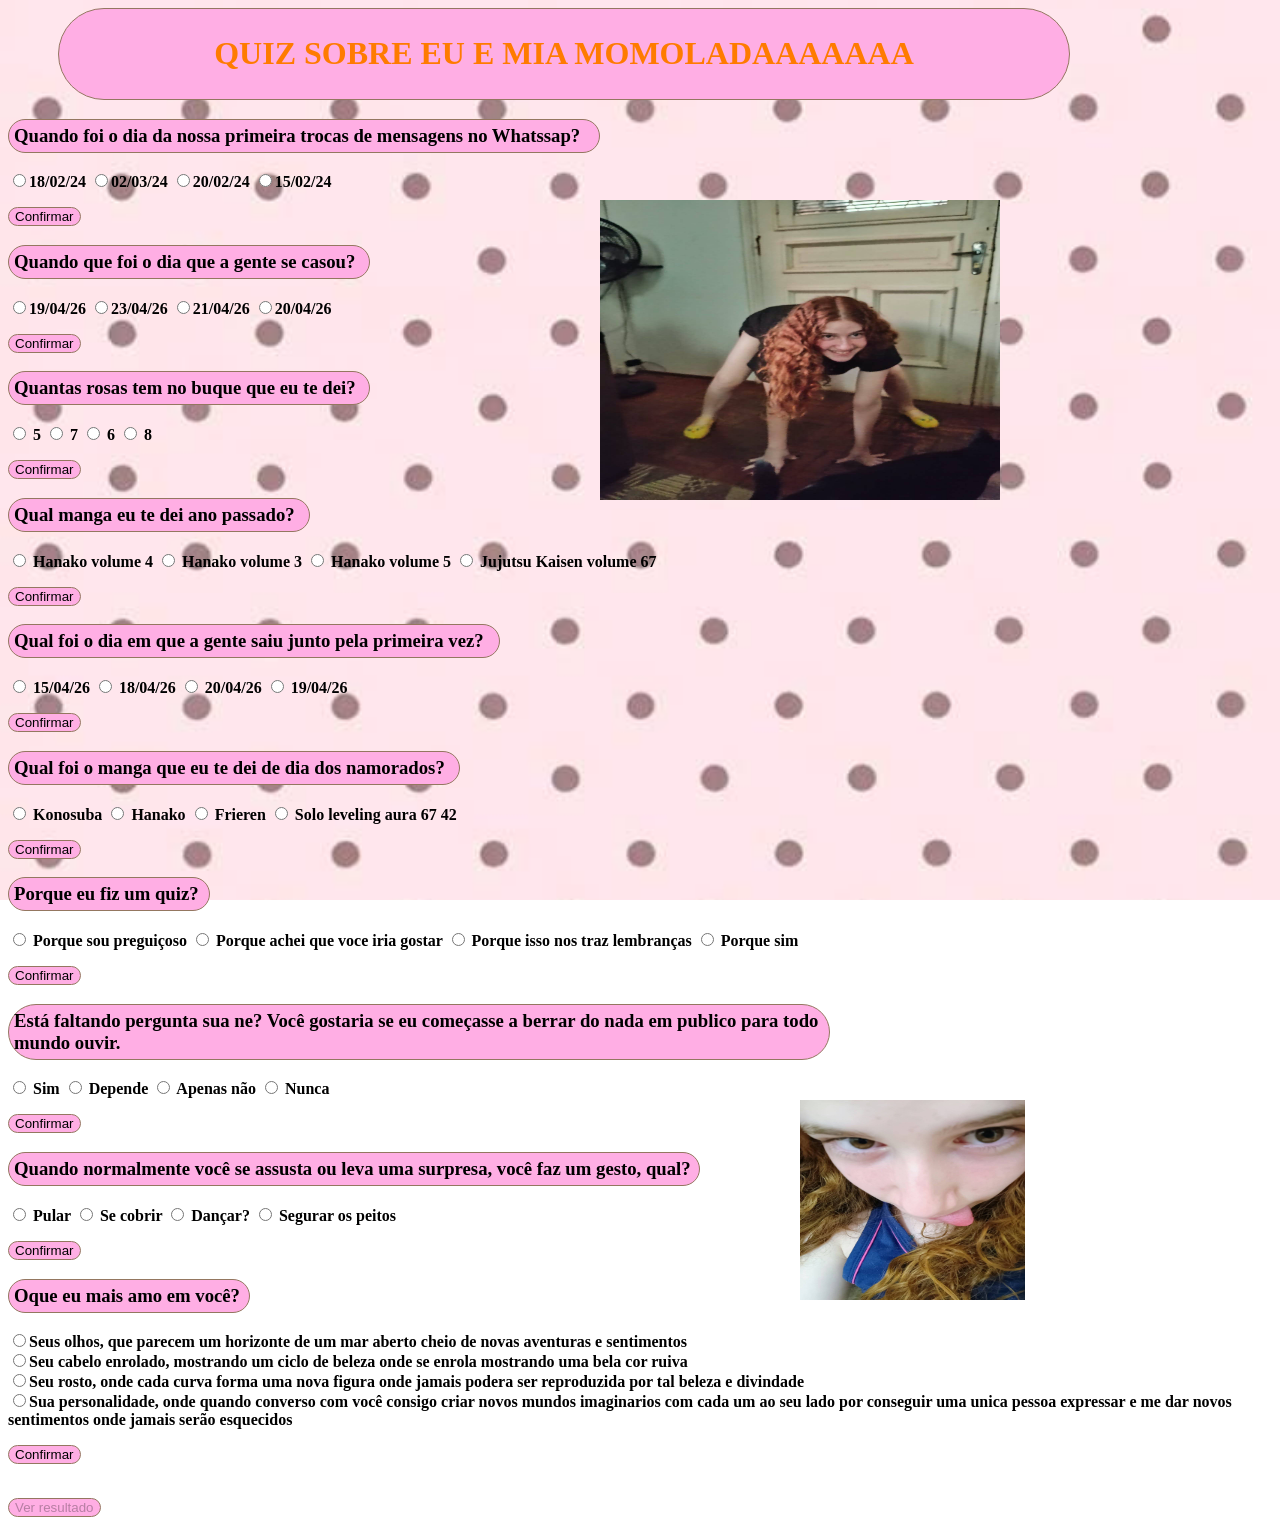
==== index.html @ bb718d2a "Add files via upload" ====
<!DOCTYPE html>
<html lang="pt-br">
<head>
    <meta charset="UTF-8">
    <meta name="viewport" content="width=device-width, initial-scale=1.0">
    <title>ANIVERSARIO DA MIA MOMOLADADADADA - QUIZ</title>
</head>
<style>
    .titulo {
        display: flex;
        justify-content: center;
        color: rgb(255, 123, 0);
        background-color: rgb(255, 174, 228) !important;
        border: 1px solid rgb(148, 119, 96);
        border-radius: 100px;
        padding: 5px;
        width: 1000px;
        margin-left: 50px;
    }
    .pergunta1 {
        background-color: rgb(255, 174, 228) !important;
        border: 1px solid rgb(148, 119, 96);
        border-radius: 100px;
        padding: 5px;
        width: 580px;
    }
    .pergunta2 {
        background-color: rgb(255, 174, 228) !important;
        border: 1px solid rgb(148, 119, 96);
        border-radius: 100px;
        padding: 5px;
        width: 350px;
    }
    .pergunta3 {
        background-color: rgb(255, 174, 228) !important;
        border: 1px solid rgb(148, 119, 96);
        border-radius: 100px;
        padding: 5px;
        width: 350px;
    }
    .pergunta4 {
        background-color: rgb(255, 174, 228) !important;
        border: 1px solid rgb(148, 119, 96);
        border-radius: 100px;
        padding: 5px;
        width: 290px;
    }
    .pergunta5 {
        background-color: rgb(255, 174, 228) !important;
        border: 1px solid rgb(148, 119, 96);
        border-radius: 100px;
        padding: 5px;
        width: 480px;
    }
    .pergunta6 {
        background-color: rgb(255, 174, 228) !important;
        border: 1px solid rgb(148, 119, 96);
        border-radius: 100px;
        padding: 5px;
        width: 440px;
    }
    .pergunta7 {
        background-color: rgb(255, 174, 228) !important;
        border: 1px solid rgb(148, 119, 96);
        border-radius: 100px;
        padding: 5px;
        width: 190px;
    }
    .pergunta8 {
        background-color: rgb(255, 174, 228) !important;
        border: 1px solid rgb(148, 119, 96);
        border-radius: 100px;
        padding: 5px;
        width: 810px;
    }
    .pergunta9 {
        background-color: rgb(255, 174, 228) !important;
        border: 1px solid rgb(148, 119, 96);
        border-radius: 100px;
        padding: 5px;
        width: 680px;
    }
    .pergunta10 {
        background-color: rgb(255, 174, 228) !important;
        border: 1px solid rgb(148, 119, 96);
        border-radius: 100px;
        padding: 5px;
        width: 230px;
    }

    .fundo {
        position: fixed;
        height: 100%;
        width: 100%;
        top: 0;
        left: 0;
        object-fit: cover;
        z-index: -1;
    }

    #botãoP1,
    #botãoP2,
    #botãoP3,
    #botãoP4,
    #botãoP5,
    #botãoP6,
    #botãoP7,
    #botãoP8,
    #botãoP9,
    #botãoP10,
    #BotãoF {
        background-color: rgb(255, 174, 228) !important;
        border: 1px solid rgb(148, 119, 96);
        border-radius: 100px;
    }

    .input {
        font-weight: bold;
        accent-color: rgb(255, 174, 228);
    }

    .foto_dela {
        position: absolute;
        top: 200px;
        width: 400px;
        height: 300px;
        left: 600px;
    }
    .foto_dela2 {
        position: absolute;
        top: 1100px;
        width: 225px;
        height: 200px;
        left: 800px;
    }

</style>
<body class="body">
    <img src="IMG-20261108-WA0017.jpg" alt="foto da mia momolada 2" class="foto_dela2">
    <img src="IMG-20261108-WA0021.jpg" alt="foto da mia momolada" class="foto_dela">
    <img src="fundo.jpg" alt="fundo com bolinhas" class="fundo">
    <div class="titulo">
        <h1>QUIZ SOBRE EU E MIA MOMOLADAAAAAAA</h1>
    </div>
    <div>
        <section>
            <h3 class="pergunta1">Quando foi o dia da nossa primeira trocas de mensagens no Whatssap?</h3>
            <label class="input">
                <input type="radio" id="resposta_certa1" name="pergunta1" class="desativado">18/02/24
                <input type="radio" id="resposta_errada1" name="pergunta1" class="desativado">02/03/24
                <input type="radio" id="resposta_errada1" name="pergunta1" class="desativado">20/02/24
                <input type="radio" id="resposta_errada1" name="pergunta1" class="desativado">15/02/24
                <p id="resposta1"></p>
            </label>    
        </section>
        <section>
            <button id="botãoP1">Confirmar</button>
        </section>
    </div>
    <div>
        <section>
            <h3 class="pergunta2">Quando que foi o dia que a gente se casou?</h3>
            <label class="input">
                <input type="radio" id="resposta_errada2" name="pergunta2" class="desativado">19/04/26
                <input type="radio" id="resposta_errada2" name="pergunta2" class="desativado">23/04/26
                <input type="radio" id="resposta_certa2" name="pergunta2" class="desativado">21/04/26
                <input type="radio" id="resposta_errada2" name="pergunta2" class="desativado">20/04/26
                <p id="resposta2"></p>
            </label>    
        </section>
        <section>
            <button id="botãoP2">Confirmar</button>
        </section>
    </div>
    <div>
        <section>
            <h3 class="pergunta3" >Quantas rosas tem no buque que eu te dei?</h3>
            <label class="input">
                <input type="radio" id="resposta_errada3" name="pergunta3" class="desativado"> 5
                <input type="radio" id="resposta_certa3" name="pergunta3" class="desativado"> 7
                <input type="radio" id="resposta_errada3" name="pergunta3" class="desativado"> 6
                <input type="radio" id="resposta_errada3" name="pergunta3" class="desativado"> 8
                <p id="resposta3"></p>
            </label>  
        </section>
        <section>
            <button id="botãoP3">Confirmar</button>
        </section>
    </div>
    <div>
        <section>
            <h3 class="pergunta4" >Qual manga eu te dei ano passado?</h3>
            <label class="input">
                <input type="radio" id="resposta_certa4" name="pergunta4" class="desativado"> Hanako volume 4
                <input type="radio" id="resposta_errada4" name="pergunta4" class="desativado"> Hanako volume 3
                <input type="radio" id="resposta_errada4" name="pergunta4" class="desativado"> Hanako volume 5
                <input type="radio" id="resposta_errada4" name="pergunta4" class="desativado"> Jujutsu Kaisen volume 67
                <p id="resposta4"></p>
            </label>    
        </section>
        <section>
            <button id="botãoP4">Confirmar</button>
        </section>
    </div>
    <div>
        <section>
            <h3 class="pergunta5">Qual foi o dia em que a gente saiu junto pela primeira vez?</h3>
            <label class="input">
                <input type="radio" id="resposta_errada5" name="pergunta5" class="desativado"> 15/04/26
                <input type="radio" id="resposta_errada5" name="pergunta5" class="desativado"> 18/04/26
                <input type="radio" id="resposta_errada5" name="pergunta5" class="desativado"> 20/04/26
                <input type="radio" id="resposta_certa5" name="pergunta5" class="desativado"> 19/04/26
                <p id="resposta5"></p>
            </label>    
        </section>
        <section>
            <button id="botãoP5">Confirmar</button>
        </section>
    </div>
    <div>
        <section>
            <h3 class="pergunta6">Qual foi o manga que eu te dei de dia dos namorados?</h3>
            <label class="input">
                <input type="radio" id="resposta_errada6" name="pergunta6" class="desativado"> Konosuba
                <input type="radio" id="resposta_errada6" name="pergunta6" class="desativado"> Hanako
                <input type="radio" id="resposta_certa6" name="pergunta6" class="desativado"> Frieren
                <input type="radio" id="resposta_errada6" name="pergunta6" class="desativado"> Solo leveling aura 67 42
                <p id="resposta6"></p>
            </label>    
        </section>
        <section>
            <button id="botãoP6">Confirmar</button>
        </section>
    </div>
    <div>
        <section>
            <h3 class="pergunta7">Porque eu fiz um quiz?</h3>
            <label class="input">
                <input type="radio" id="resposta_errada7" name="pergunta7" class="desativado"> Porque sou preguiçoso
                <input type="radio" id="resposta_errada7" name="pergunta7" class="desativado"> Porque achei que voce iria gostar
                <input type="radio" id="resposta_certa7" name="pergunta7" class="desativado"> Porque isso nos traz lembranças
                <input type="radio" id="resposta_certa7" name="pergunta7" class="desativado"> Porque sim
                <p id="resposta7"></p>
            </label>    
        </section>
        <section>
            <button id="botãoP7">Confirmar</button>
        </section>
    </div>
    <div>
        <section>
            <h3 class="pergunta8"> Está faltando pergunta sua ne? Você gostaria se eu começasse a berrar do nada em publico para todo mundo ouvir.</h3>
            <label class="input">
                <input type="radio" id="resposta_certa8" name="pergunta8" class="desativado"> Sim
                <input type="radio" id="resposta_errada8" name="pergunta8" class="desativado"> Depende
                <input type="radio" id="resposta_errada8" name="pergunta8" class="desativado"> Apenas não
                <input type="radio" id="resposta_errada8" name="pergunta8" class="desativado"> Nunca
            <p id="resposta8"></p>
            </label>
        </section>
        <section>
            <button id="botãoP8">Confirmar</button>
        </section>
    </div>
    <div>
        <section>
            <h3 class="pergunta9">Quando normalmente você se assusta ou leva uma surpresa, você faz um gesto, qual?</h3>
            <label class="input">
                <input type="radio" id="resposta_errada9" name="pergunta9" class="desativado"> Pular
                <input type="radio" id="resposta_errada9" name="pergunta9" class="desativado"> Se cobrir
                <input type="radio" id="resposta_errada9" name="pergunta9" class="desativado"> Dançar?
                <input type="radio" id="resposta_certa9" name="pergunta9" class="desativado"> Segurar os peitos
                <p id="resposta9"></p>
            </label>    
        </section>
        <section>
            <button id="botãoP9">Confirmar</button>
        </section>
    </div>
    <div>
        <section>
            <h3 class="pergunta10">Oque eu mais amo em você?</h3>
            <label class="input">
                <input type="radio" id="resposta_certa10" name="pergunta10" class="desativado">Seus olhos, que parecem um horizonte de um mar aberto cheio de novas aventuras e sentimentos
                <br>
                <input type="radio" id="resposta_certa10" name="pergunta10" class="desativado">Seu cabelo enrolado, mostrando um ciclo de beleza onde se enrola mostrando uma bela cor ruiva
                <br>
                <input type="radio" id="resposta_certa10" name="pergunta10" class="desativado">Seu rosto, onde cada curva forma uma nova figura onde jamais podera ser reproduzida por tal beleza e divindade
                <br>
                <input type="radio" id="resposta_certa10" name="pergunta10" class="desativado">Sua personalidade, onde quando converso com você consigo criar novos mundos imaginarios com cada um ao seu lado por conseguir uma unica pessoa expressar e me dar novos sentimentos onde jamais serão esquecidos
                <br>
                <p id="resposta10"></p>
            </label>    
        </section>
        <section>
            <button id="botãoP10">Confirmar</button>
        </section>
    </div>
    <div>
        <br>
        <p id="contador"></p>
        <button id="BotãoF">Ver resultado</button>
    </div>
</body>
<script>
    // Primeira perguta

    let contador = 0
    let desativado = document.querySelectorAll(".desativado")
    const resultado = document.getElementById("contador")

    // Começa desabilitado
    document.getElementById("BotãoF").disabled = true

    for ( let i = 1; i <= 10; i++) {
        
        document.getElementById(`botãoP${i}`).addEventListener("click", function() {

            this.disabled = true

            let radios = document.querySelectorAll(`input[name="pergunta${i}"]`)
            radios.forEach(function(radio) {
                radio.disabled = true
            })
            
            verficarPerguntas()

            if (document.getElementById(`resposta_certa${i}`).checked) {
                document.getElementById(`resposta${i}`).textContent = "Correto"
                contador += 1
                document.getElementById(`resposta${i}`).style.color = "green"
            } else {
                document.getElementById(`resposta${i}`).textContent = "Errada"
                document.getElementById(`resposta${i}`).style.color = "red"
            }
        })
    }

    

    document.getElementById("botãoP10").addEventListener("click", function() {

        radios = document.querySelectorAll('input[name="pergunta10"]')
        radios.forEach(function(radio) {
            radio.disabled = true
        })

        verficarPerguntas()

        document.getElementById("resposta10").textContent = "Correto"
        document.getElementById("resposta10").style.color = "green"

        this.disabled = true
        this.textContent = "Você acha mesmo que eu gosto mais de uma parte de você doque a outra? para ser bem sincero se você acreditou você é lele da cuca, porque tudo em você eu amo igualmente, desde um gesto simples de uma ação até uma aparencia ou costume diario"
        contador += 1
    })

    function verficarPerguntas() {
        if (Array.from(desativado).every(function(desativados) {
            return desativados.disabled
        })) {
            document.getElementById("BotãoF").disabled = false
        }
    }

    document.getElementById("BotãoF").addEventListener("click", function() {
        contador *= 10
        contador += "%"
        document.getElementById("contador").textContent = contador
        this.disabled = true

        if ( resultado.textContent === "10%") {
            resultado.textContent = "errr.... 10% ;-;, isso era o ponto gratis que eu te dei, me fala se fez de proposito ne?"
        } else if (resultado.textContent === "20%") {
            resultado.textContent = " 20% serio? Ou você estava clicando errado ou era outra pessoa fazendo, NA VERDADE JA SEI, você está testando as possibildades de cada porcentagem, porque provavelmente eu falaria pa você testa no futuro!"
        } else if (resultado.textContent === "30%") {
            resultado.textContent = "30%, 1/3 das resposta, se não sabe muito das coisas ne? falando nisso acho que se você acertar 60% irei colocar 67 apoia?"
        } else if (resultado.textContent === "40%") {
            resultado.textContent = "42% AAAAAAAAAAAAAAAAAAAAAAAAA 42 FOUR TWO, se deve ter lido a do 30% e ter falado 'a do four two tambem?' EU PREVI VOCÊ NE? "
        } else if (resultado.textContent === "50%") {
            resultado.textContent = "50% só metade, esse não vai ter muita coisa escrita não, pode reiniciar o site, serio para de lê, caramba tabom vamos conversar, quer saber vou mandar mensagem para você falando 'VOU VER FULLMETALLL MORR' inclusive irei esperar você me responder, o meu deus, mor você não é gorda para com isso, você é uma divindade perfeita, deus lhe criou pensando exatamente ness proposito, cada olhar é um brilho extensivo que percorre cada celula do meu corpo apenas dizendo 'você tem que ficar com ela' mas enfim vamos mandar, tonara que você não brigue comigo, enfim vou fazer o 60% agora" 
        } else if (resultado.textContent === "60%") {
            resultado.textContent = "677777 ARAAAAAAAAAAAAAAAAAAAAA EGOOOOOOOOOOOO È ELA A MIA MOMOLADA ( ou não ( falo assim porque estou vergonha ( cololquei 3 parenteses dentro do mesmo quie vergonha ( vou parar com isso)))) A AURUDA QUE FAZ 67%%%%%%%%%%%%%%%%%"
        } else if (resultado.textContent === "70%") {
            resultado.textContent = "70% não passa de ano, só passa com 99% pa cima, na verdade 100%, estou me sentindo babaca pelo oque aconteceu, vou repetir minha frase do 50% no whatssap, para ser sincero estou muito arrependido, mas tabaum vou terminar esse site e já ir para o textinho do whattsapp"
        } else if (resultado.textContent === "80%") {
            resultado.textContent = "80% PARABENS JA ESTÀ SABENDO BASTANTE mas ainda errou >:c, mor me desculpa pelo oque eu fiz :c, acabou de dar uma animada, você acabou de me motivar, meu deus eu ti amo muito"
        } else if (resultado.textContent === "90%") {
            resultado.textContent = "COMO QE VOCE ERROU 1 ERA SÒ TER ACERTADO 1 EU ATÈ FACILITEI PARA VOCE!!!! >:CCCCC SE ME PAGA, pera da pa usa emoji né 😡😡😡, primeira vez que uso na programaçõa que maneiro, PARABNES (hum era so ter acertado) 90%"
        } else {
            resultado.textContent = "PARABENSNSNSN <EU AMROROORORORO 100% VOCEEE È INCIRVELEE P)ERFEITAAA MARAVILOHSOSAAA ACERTOUUU TDOODODOD UYPIYPYIPYY, FEIZZIZIZI ANIVERSARIOROROR"
        }
    })

    

</script>
</html>
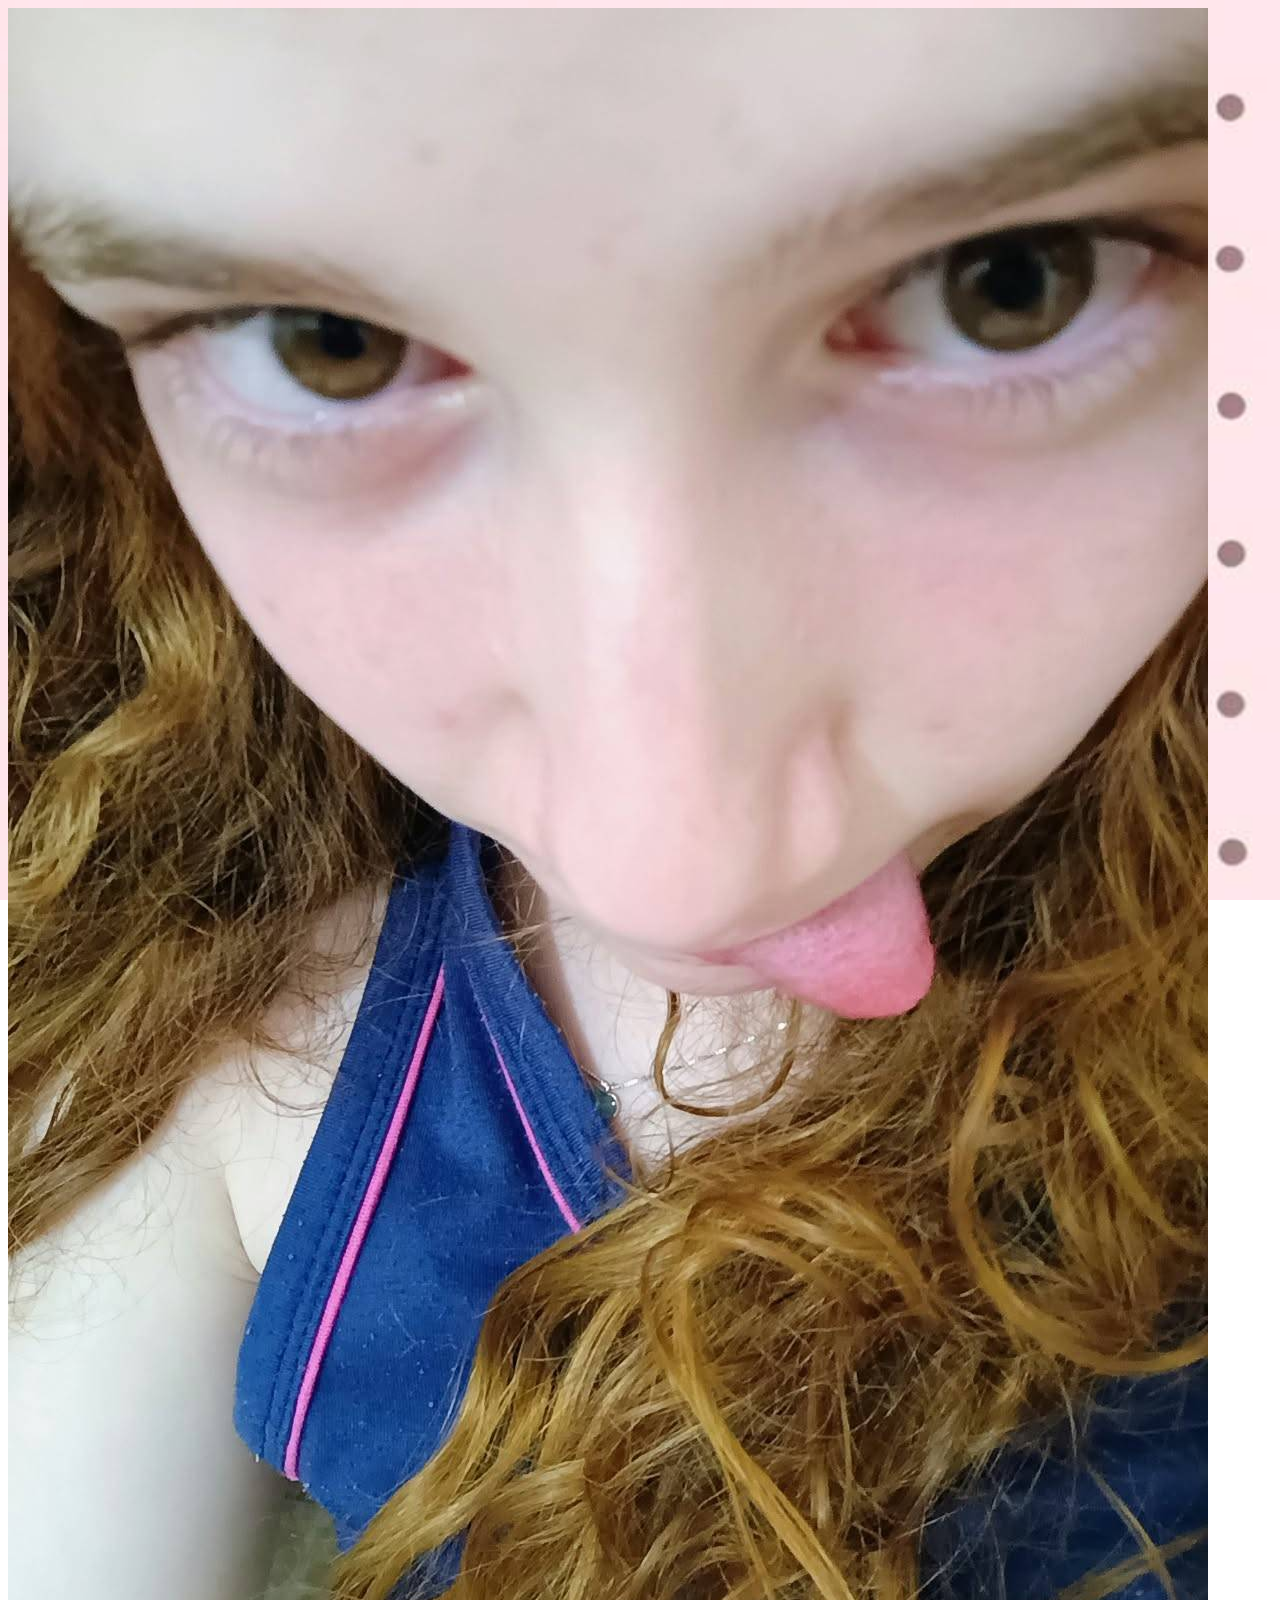
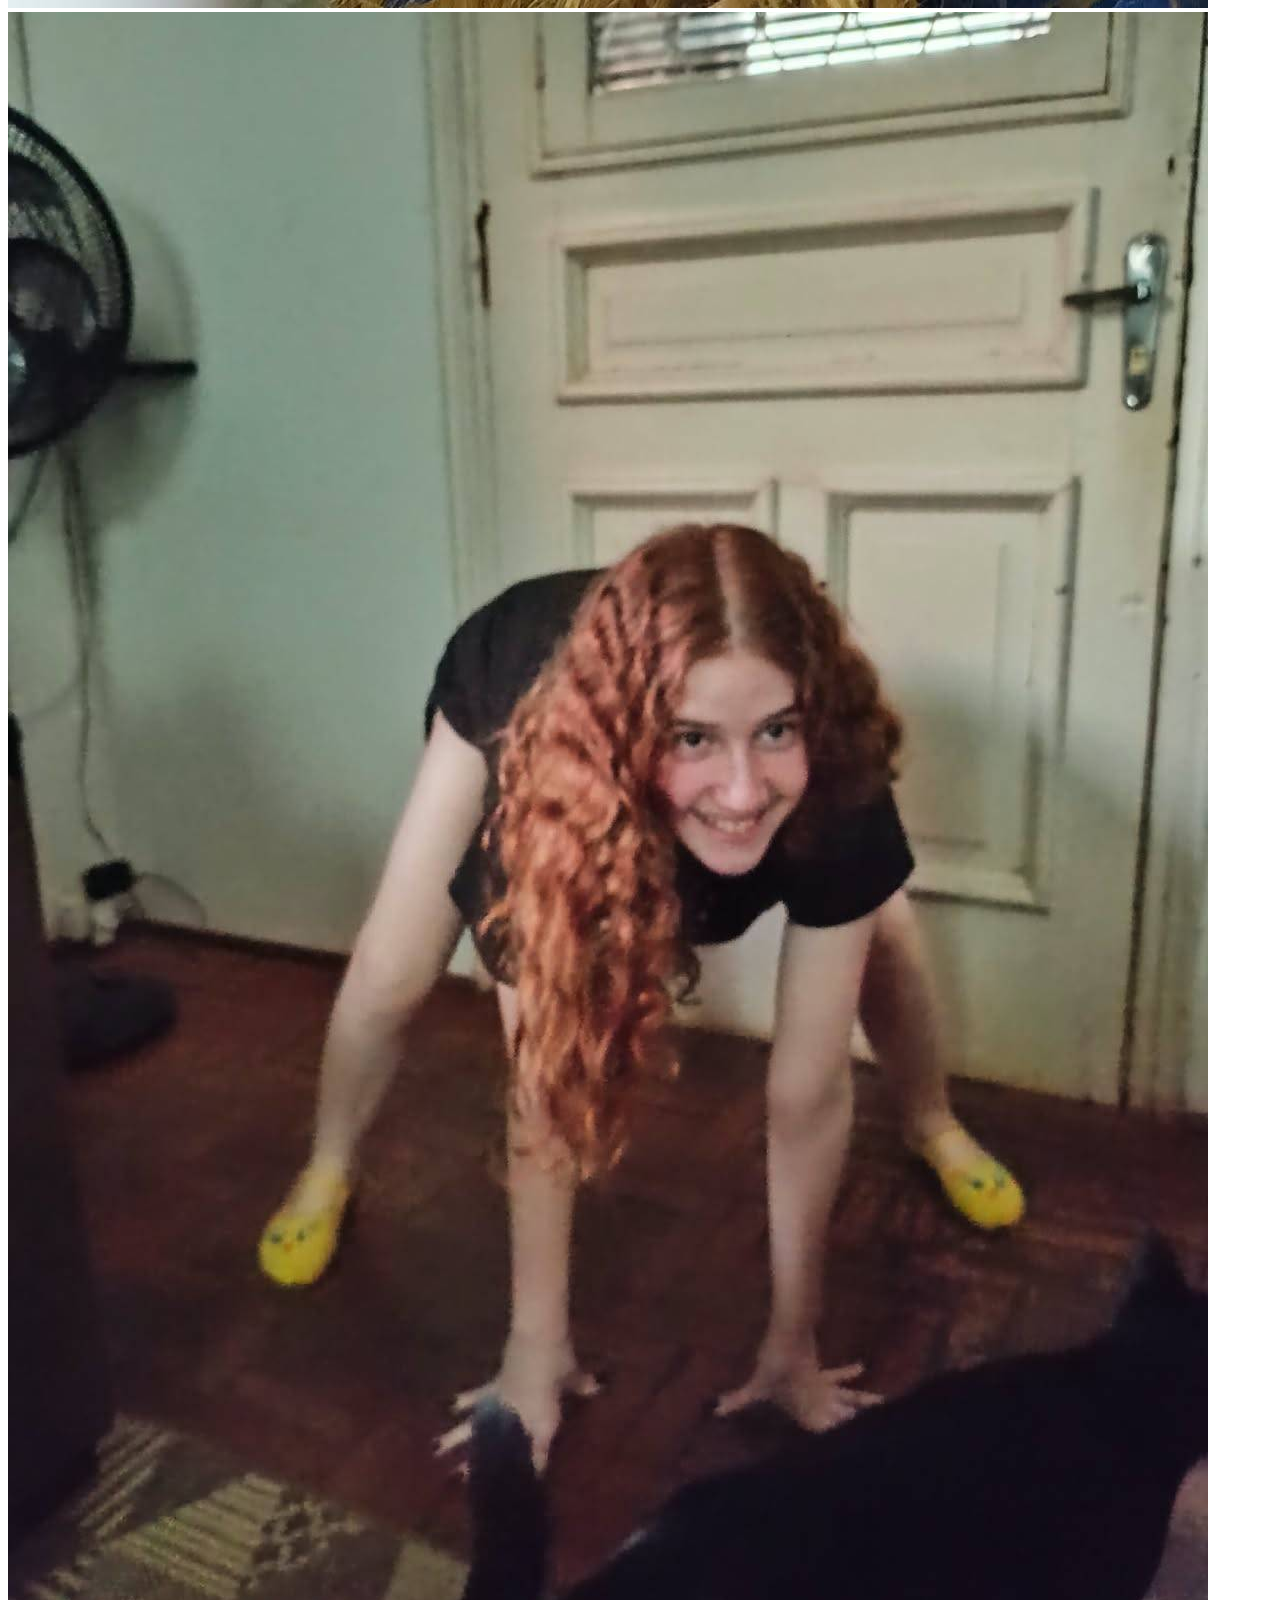
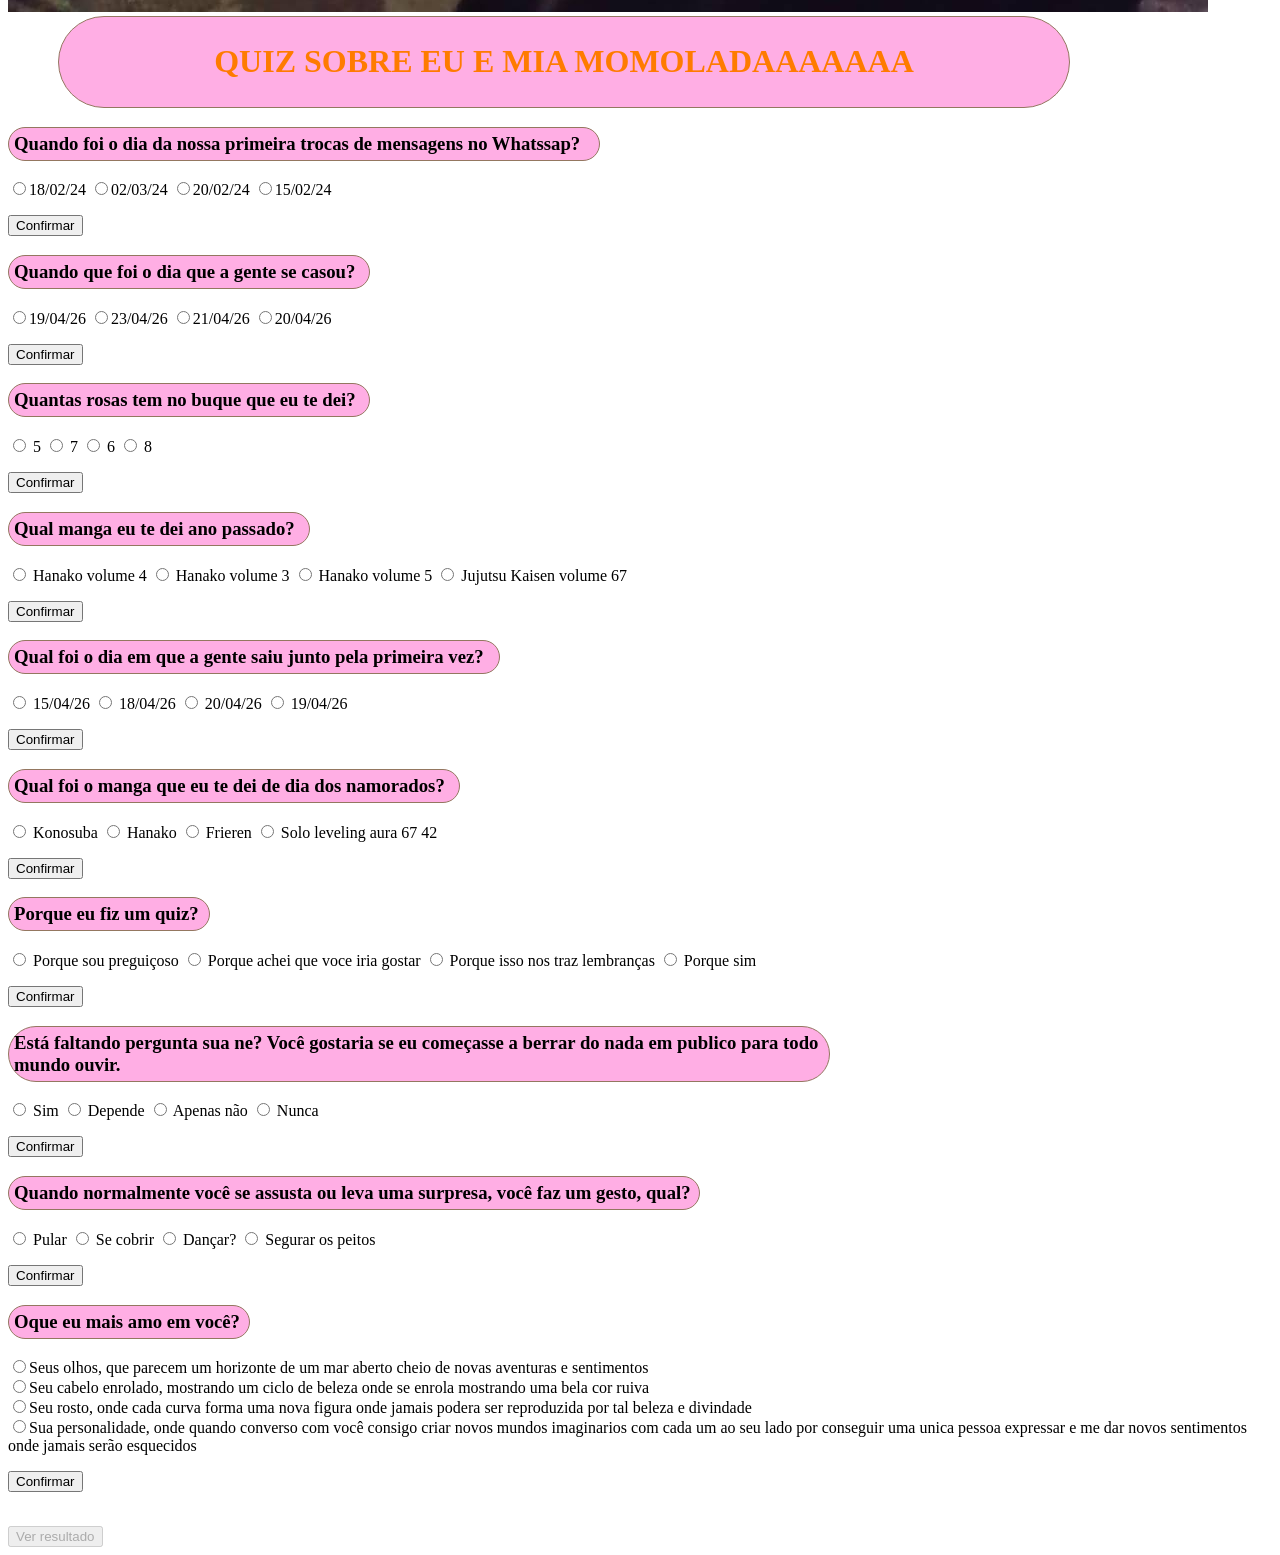
==== commit 4049f004: "Add files via upload" ====
--- a/index.html
+++ b/index.html
@@ -5,137 +5,8 @@
     <meta charset="UTF-8">
     <meta name="viewport" content="width=device-width, initial-scale=1.0">
     <title>ANIVERSARIO DA MIA MOMOLADADADADA - QUIZ</title>
+    <link rel="stylesheet" href="style.css">
 </head>
-<style>
-    .titulo {
-        display: flex;
-        justify-content: center;
-        color: rgb(255, 123, 0);
-        background-color: rgb(255, 174, 228) !important;
-        border: 1px solid rgb(148, 119, 96);
-        border-radius: 100px;
-        padding: 5px;
-        width: 1000px;
-        margin-left: 50px;
-    }
-    .pergunta1 {
-        background-color: rgb(255, 174, 228) !important;
-        border: 1px solid rgb(148, 119, 96);
-        border-radius: 100px;
-        padding: 5px;
-        width: 580px;
-    }
-    .pergunta2 {
-        background-color: rgb(255, 174, 228) !important;
-        border: 1px solid rgb(148, 119, 96);
-        border-radius: 100px;
-        padding: 5px;
-        width: 350px;
-    }
-    .pergunta3 {
-        background-color: rgb(255, 174, 228) !important;
-        border: 1px solid rgb(148, 119, 96);
-        border-radius: 100px;
-        padding: 5px;
-        width: 350px;
-    }
-    .pergunta4 {
-        background-color: rgb(255, 174, 228) !important;
-        border: 1px solid rgb(148, 119, 96);
-        border-radius: 100px;
-        padding: 5px;
-        width: 290px;
-    }
-    .pergunta5 {
-        background-color: rgb(255, 174, 228) !important;
-        border: 1px solid rgb(148, 119, 96);
-        border-radius: 100px;
-        padding: 5px;
-        width: 480px;
-    }
-    .pergunta6 {
-        background-color: rgb(255, 174, 228) !important;
-        border: 1px solid rgb(148, 119, 96);
-        border-radius: 100px;
-        padding: 5px;
-        width: 440px;
-    }
-    .pergunta7 {
-        background-color: rgb(255, 174, 228) !important;
-        border: 1px solid rgb(148, 119, 96);
-        border-radius: 100px;
-        padding: 5px;
-        width: 190px;
-    }
-    .pergunta8 {
-        background-color: rgb(255, 174, 228) !important;
-        border: 1px solid rgb(148, 119, 96);
-        border-radius: 100px;
-        padding: 5px;
-        width: 810px;
-    }
-    .pergunta9 {
-        background-color: rgb(255, 174, 228) !important;
-        border: 1px solid rgb(148, 119, 96);
-        border-radius: 100px;
-        padding: 5px;
-        width: 680px;
-    }
-    .pergunta10 {
-        background-color: rgb(255, 174, 228) !important;
-        border: 1px solid rgb(148, 119, 96);
-        border-radius: 100px;
-        padding: 5px;
-        width: 230px;
-    }
-
-    .fundo {
-        position: fixed;
-        height: 100%;
-        width: 100%;
-        top: 0;
-        left: 0;
-        object-fit: cover;
-        z-index: -1;
-    }
-
-    #botãoP1,
-    #botãoP2,
-    #botãoP3,
-    #botãoP4,
-    #botãoP5,
-    #botãoP6,
-    #botãoP7,
-    #botãoP8,
-    #botãoP9,
-    #botãoP10,
-    #BotãoF {
-        background-color: rgb(255, 174, 228) !important;
-        border: 1px solid rgb(148, 119, 96);
-        border-radius: 100px;
-    }
-
-    .input {
-        font-weight: bold;
-        accent-color: rgb(255, 174, 228);
-    }
-
-    .foto_dela {
-        position: absolute;
-        top: 200px;
-        width: 400px;
-        height: 300px;
-        left: 600px;
-    }
-    .foto_dela2 {
-        position: absolute;
-        top: 1100px;
-        width: 225px;
-        height: 200px;
-        left: 800px;
-    }
-
-</style>
 <body class="body">
     <img src="IMG-20261108-WA0017.jpg" alt="foto da mia momolada 2" class="foto_dela2">
     <img src="IMG-20261108-WA0021.jpg" alt="foto da mia momolada" class="foto_dela">
@@ -302,98 +173,6 @@
         <p id="contador"></p>
         <button id="BotãoF">Ver resultado</button>
     </div>
+<script src="script.js"></script>
 </body>
-<script>
-    // Primeira perguta
-
-    let contador = 0
-    let desativado = document.querySelectorAll(".desativado")
-    const resultado = document.getElementById("contador")
-
-    // Começa desabilitado
-    document.getElementById("BotãoF").disabled = true
-
-    for ( let i = 1; i <= 10; i++) {
-        
-        document.getElementById(`botãoP${i}`).addEventListener("click", function() {
-
-            this.disabled = true
-
-            let radios = document.querySelectorAll(`input[name="pergunta${i}"]`)
-            radios.forEach(function(radio) {
-                radio.disabled = true
-            })
-            
-            verficarPerguntas()
-
-            if (document.getElementById(`resposta_certa${i}`).checked) {
-                document.getElementById(`resposta${i}`).textContent = "Correto"
-                contador += 1
-                document.getElementById(`resposta${i}`).style.color = "green"
-            } else {
-                document.getElementById(`resposta${i}`).textContent = "Errada"
-                document.getElementById(`resposta${i}`).style.color = "red"
-            }
-        })
-    }
-
-    
-
-    document.getElementById("botãoP10").addEventListener("click", function() {
-
-        radios = document.querySelectorAll('input[name="pergunta10"]')
-        radios.forEach(function(radio) {
-            radio.disabled = true
-        })
-
-        verficarPerguntas()
-
-        document.getElementById("resposta10").textContent = "Correto"
-        document.getElementById("resposta10").style.color = "green"
-
-        this.disabled = true
-        this.textContent = "Você acha mesmo que eu gosto mais de uma parte de você doque a outra? para ser bem sincero se você acreditou você é lele da cuca, porque tudo em você eu amo igualmente, desde um gesto simples de uma ação até uma aparencia ou costume diario"
-        contador += 1
-    })
-
-    function verficarPerguntas() {
-        if (Array.from(desativado).every(function(desativados) {
-            return desativados.disabled
-        })) {
-            document.getElementById("BotãoF").disabled = false
-        }
-    }
-
-    document.getElementById("BotãoF").addEventListener("click", function() {
-        contador *= 10
-        contador += "%"
-        document.getElementById("contador").textContent = contador
-        this.disabled = true
-
-        if ( resultado.textContent === "10%") {
-            resultado.textContent = "errr.... 10% ;-;, isso era o ponto gratis que eu te dei, me fala se fez de proposito ne?"
-        } else if (resultado.textContent === "20%") {
-            resultado.textContent = " 20% serio? Ou você estava clicando errado ou era outra pessoa fazendo, NA VERDADE JA SEI, você está testando as possibildades de cada porcentagem, porque provavelmente eu falaria pa você testa no futuro!"
-        } else if (resultado.textContent === "30%") {
-            resultado.textContent = "30%, 1/3 das resposta, se não sabe muito das coisas ne? falando nisso acho que se você acertar 60% irei colocar 67 apoia?"
-        } else if (resultado.textContent === "40%") {
-            resultado.textContent = "42% AAAAAAAAAAAAAAAAAAAAAAAAA 42 FOUR TWO, se deve ter lido a do 30% e ter falado 'a do four two tambem?' EU PREVI VOCÊ NE? "
-        } else if (resultado.textContent === "50%") {
-            resultado.textContent = "50% só metade, esse não vai ter muita coisa escrita não, pode reiniciar o site, serio para de lê, caramba tabom vamos conversar, quer saber vou mandar mensagem para você falando 'VOU VER FULLMETALLL MORR' inclusive irei esperar você me responder, o meu deus, mor você não é gorda para com isso, você é uma divindade perfeita, deus lhe criou pensando exatamente ness proposito, cada olhar é um brilho extensivo que percorre cada celula do meu corpo apenas dizendo 'você tem que ficar com ela' mas enfim vamos mandar, tonara que você não brigue comigo, enfim vou fazer o 60% agora" 
-        } else if (resultado.textContent === "60%") {
-            resultado.textContent = "677777 ARAAAAAAAAAAAAAAAAAAAAA EGOOOOOOOOOOOO È ELA A MIA MOMOLADA ( ou não ( falo assim porque estou vergonha ( cololquei 3 parenteses dentro do mesmo quie vergonha ( vou parar com isso)))) A AURUDA QUE FAZ 67%%%%%%%%%%%%%%%%%"
-        } else if (resultado.textContent === "70%") {
-            resultado.textContent = "70% não passa de ano, só passa com 99% pa cima, na verdade 100%, estou me sentindo babaca pelo oque aconteceu, vou repetir minha frase do 50% no whatssap, para ser sincero estou muito arrependido, mas tabaum vou terminar esse site e já ir para o textinho do whattsapp"
-        } else if (resultado.textContent === "80%") {
-            resultado.textContent = "80% PARABENS JA ESTÀ SABENDO BASTANTE mas ainda errou >:c, mor me desculpa pelo oque eu fiz :c, acabou de dar uma animada, você acabou de me motivar, meu deus eu ti amo muito"
-        } else if (resultado.textContent === "90%") {
-            resultado.textContent = "COMO QE VOCE ERROU 1 ERA SÒ TER ACERTADO 1 EU ATÈ FACILITEI PARA VOCE!!!! >:CCCCC SE ME PAGA, pera da pa usa emoji né 😡😡😡, primeira vez que uso na programaçõa que maneiro, PARABNES (hum era so ter acertado) 90%"
-        } else {
-            resultado.textContent = "PARABENSNSNSN <EU AMROROORORORO 100% VOCEEE È INCIRVELEE P)ERFEITAAA MARAVILOHSOSAAA ACERTOUUU TDOODODOD UYPIYPYIPYY, FEIZZIZIZI ANIVERSARIOROROR"
-        }
-    })
-
-    
-
-</script>
 </html>
--- a/style.css
+++ b/style.css
@@ -0,0 +1,91 @@
+.titulo {
+        display: flex;
+        justify-content: center;
+        color: rgb(255, 123, 0);
+        background-color: rgb(255, 174, 228) !important;
+        border: 1px solid rgb(148, 119, 96);
+        border-radius: 100px;
+        padding: 5px;
+        width: 1000px;
+        margin-left: 50px;
+    }
+    .pergunta1 {
+        background-color: rgb(255, 174, 228) !important;
+        border: 1px solid rgb(148, 119, 96);
+        border-radius: 100px;
+        padding: 5px;
+        width: 580px;
+    }
+    .pergunta2 {
+        background-color: rgb(255, 174, 228) !important;
+        border: 1px solid rgb(148, 119, 96);
+        border-radius: 100px;
+        padding: 5px;
+        width: 350px;
+    }
+    .pergunta3 {
+        background-color: rgb(255, 174, 228) !important;
+        border: 1px solid rgb(148, 119, 96);
+        border-radius: 100px;
+        padding: 5px;
+        width: 350px;
+    }
+    .pergunta4 {
+        background-color: rgb(255, 174, 228) !important;
+        border: 1px solid rgb(148, 119, 96);
+        border-radius: 100px;
+        padding: 5px;
+        width: 290px;
+    }
+    .pergunta5 {
+        background-color: rgb(255, 174, 228) !important;
+        border: 1px solid rgb(148, 119, 96);
+        border-radius: 100px;
+        padding: 5px;
+        width: 480px;
+    }
+    .pergunta6 {
+        background-color: rgb(255, 174, 228) !important;
+        border: 1px solid rgb(148, 119, 96);
+        border-radius: 100px;
+        padding: 5px;
+        width: 440px;
+    }
+    .pergunta7 {
+        background-color: rgb(255, 174, 228) !important;
+        border: 1px solid rgb(148, 119, 96);
+        border-radius: 100px;
+        padding: 5px;
+        width: 190px;
+    }
+    .pergunta8 {
+        background-color: rgb(255, 174, 228) !important;
+        border: 1px solid rgb(148, 119, 96);
+        border-radius: 100px;
+        padding: 5px;
+        width: 810px;
+    }
+    .pergunta9 {
+        background-color: rgb(255, 174, 228) !important;
+        border: 1px solid rgb(148, 119, 96);
+        border-radius: 100px;
+        padding: 5px;
+        width: 680px;
+    }
+    .pergunta10 {
+        background-color: rgb(255, 174, 228) !important;
+        border: 1px solid rgb(148, 119, 96);
+        border-radius: 100px;
+        padding: 5px;
+        width: 230px;
+    }
+
+    .fundo {
+        position: fixed;
+        height: 100%;
+        width: 100%;
+        top: 0;
+        left: 0;
+        object-fit: cover;
+        z-index: -1;
+    }
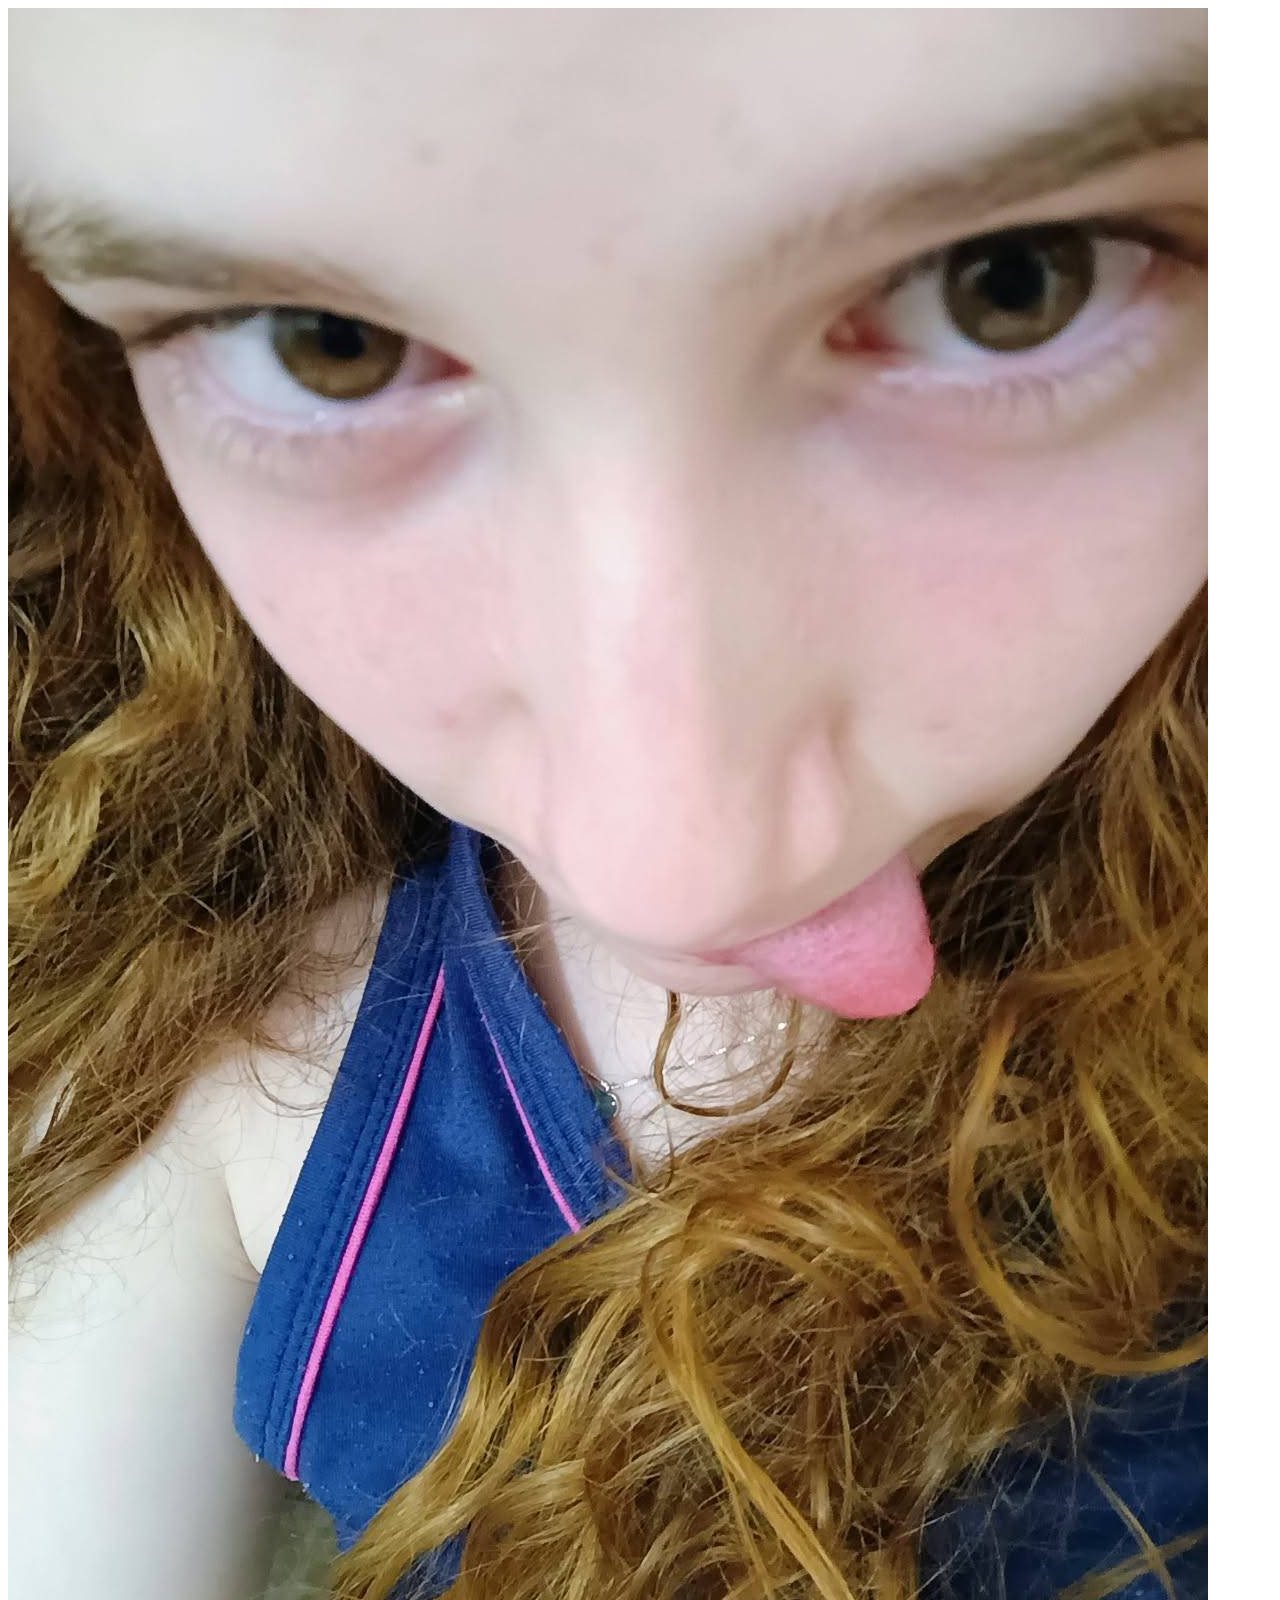
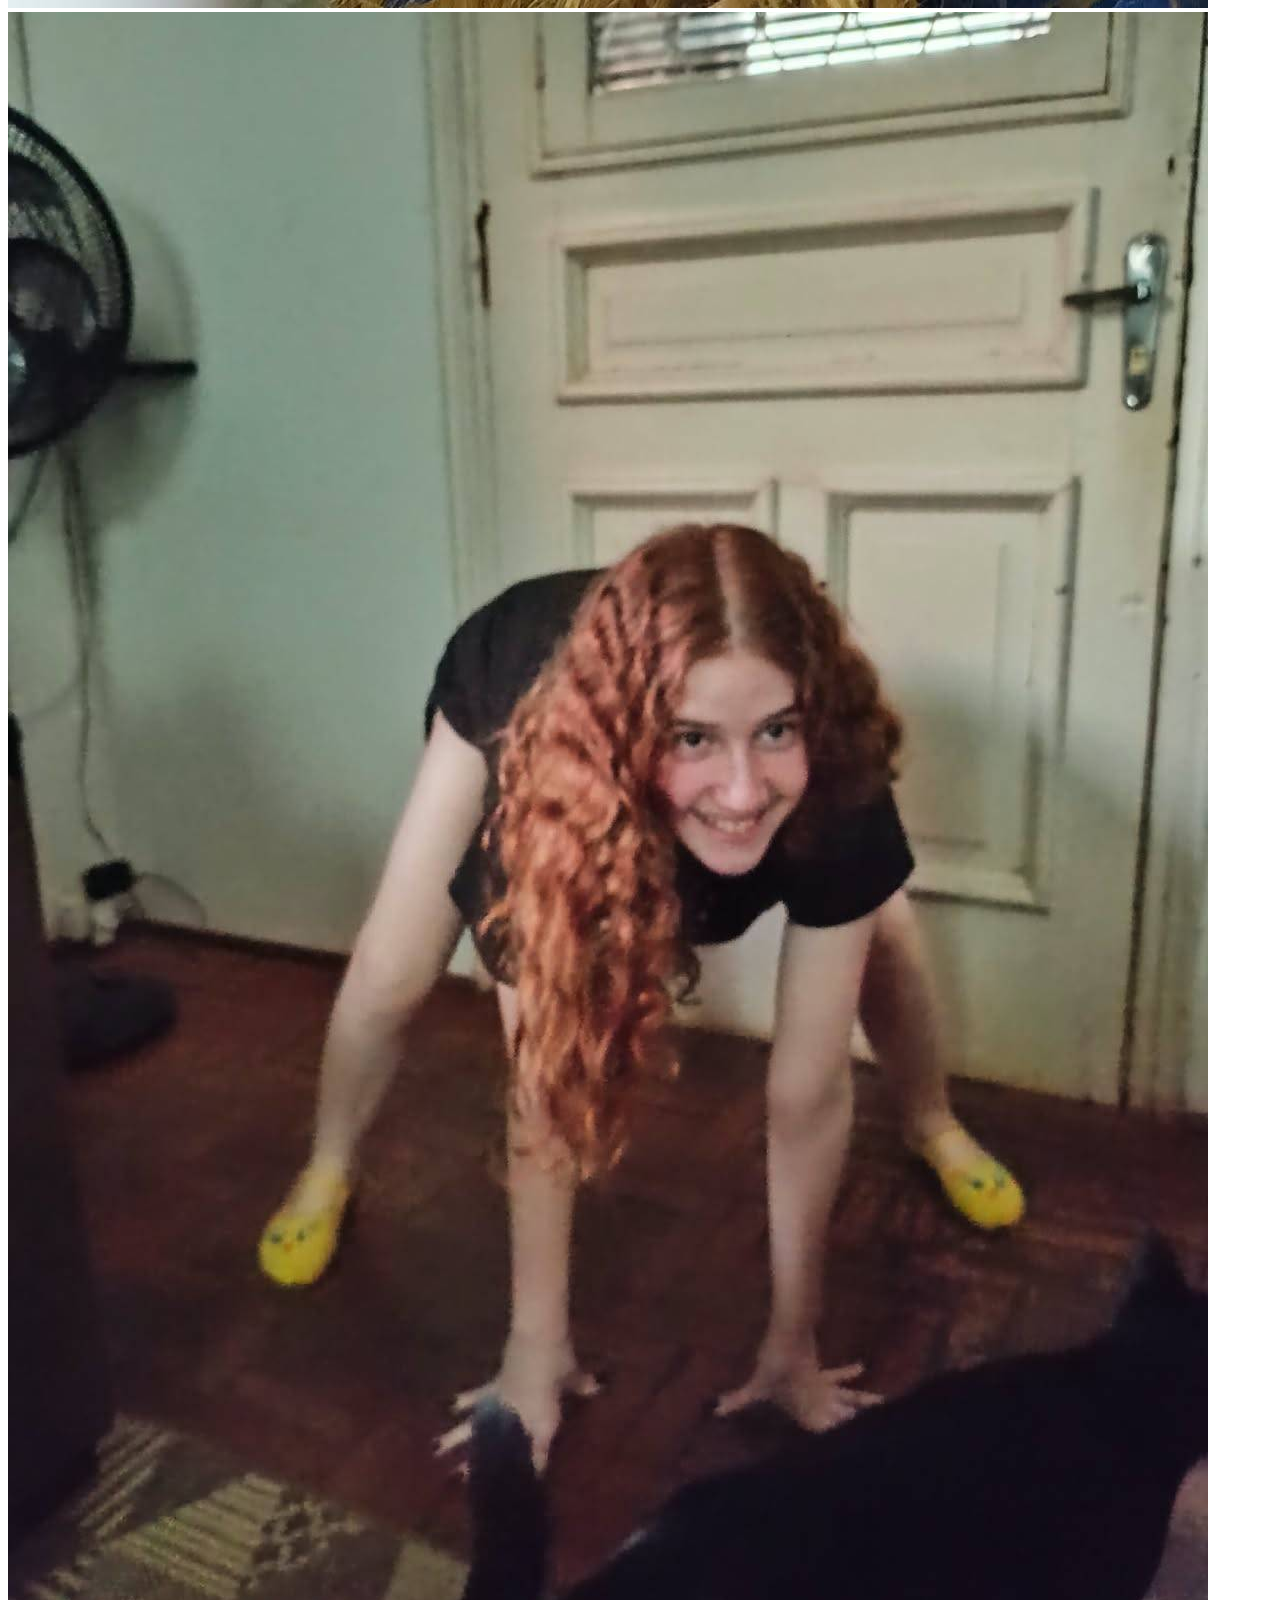
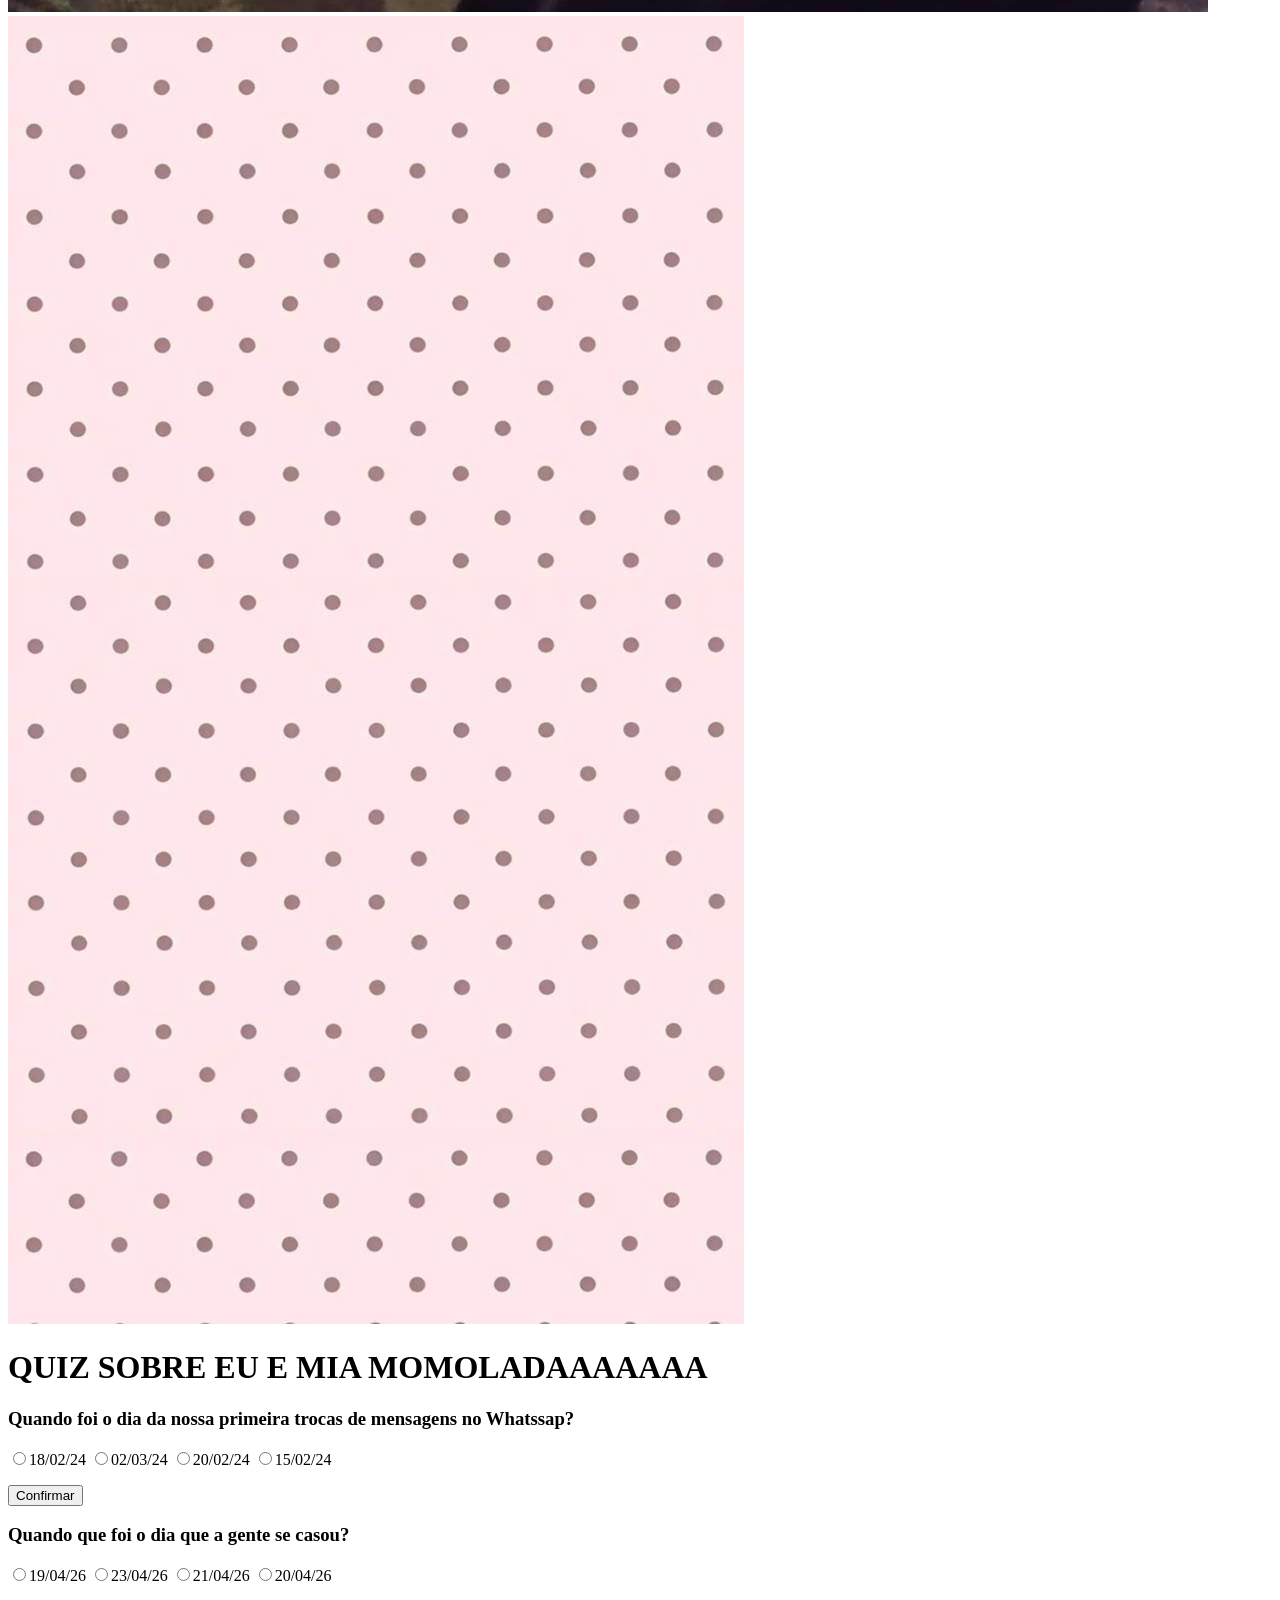
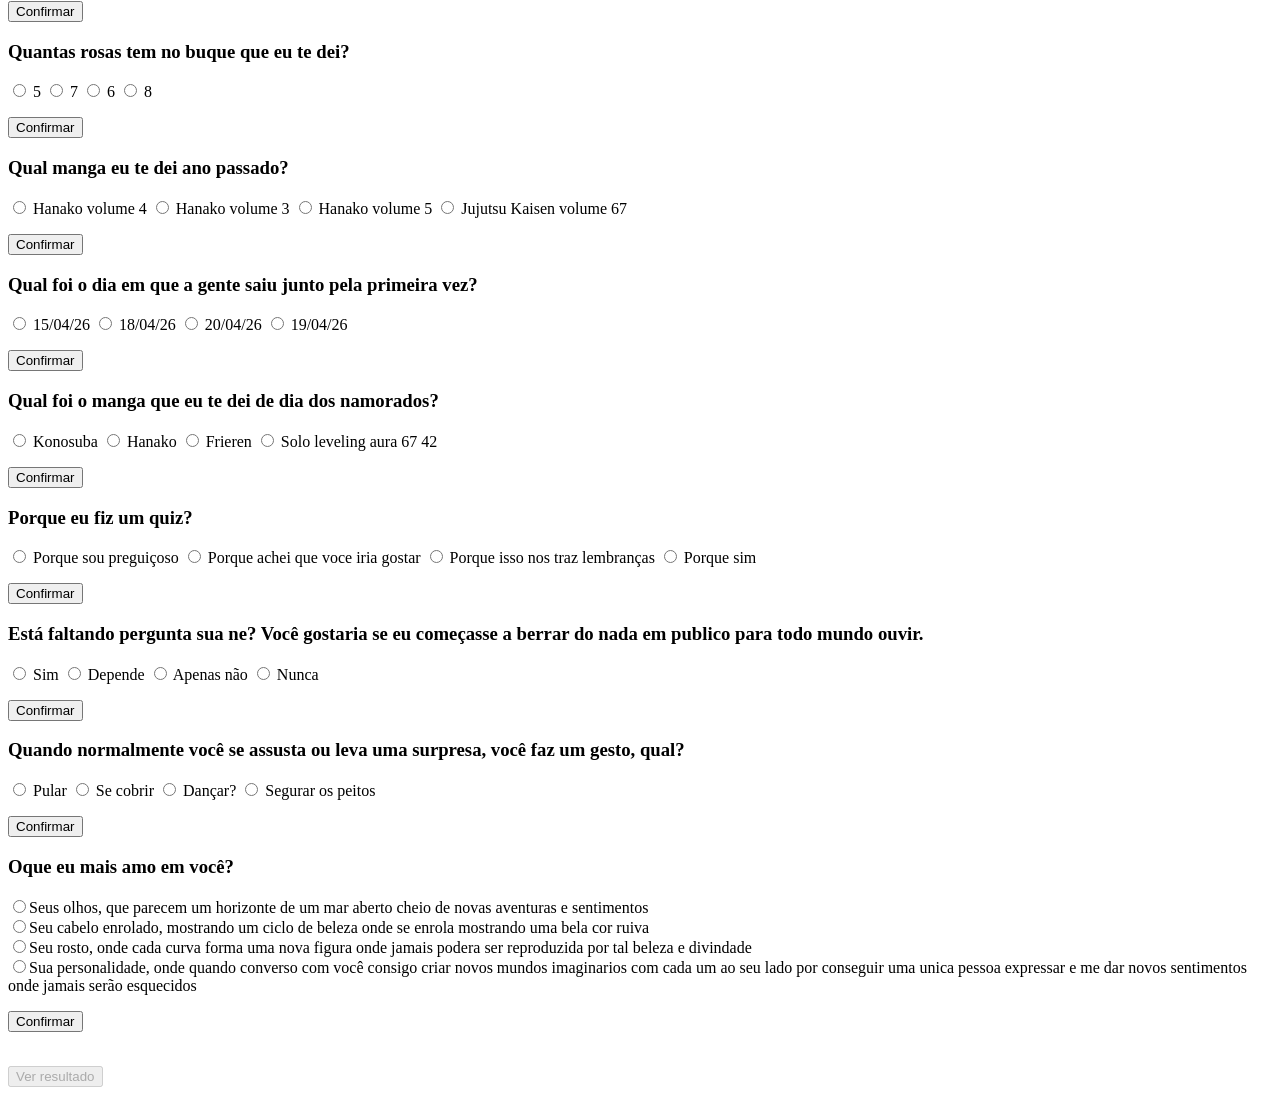
==== commit 8c726e3a: "Update index.html" ====
--- a/index.html
+++ b/index.html
@@ -7,6 +7,7 @@
     <title>ANIVERSARIO DA MIA MOMOLADADADADA - QUIZ</title>
     <link rel="stylesheet" href="style.css">
 </head>
+
 <body class="body">
     <img src="IMG-20261108-WA0017.jpg" alt="foto da mia momolada 2" class="foto_dela2">
     <img src="IMG-20261108-WA0021.jpg" alt="foto da mia momolada" class="foto_dela">
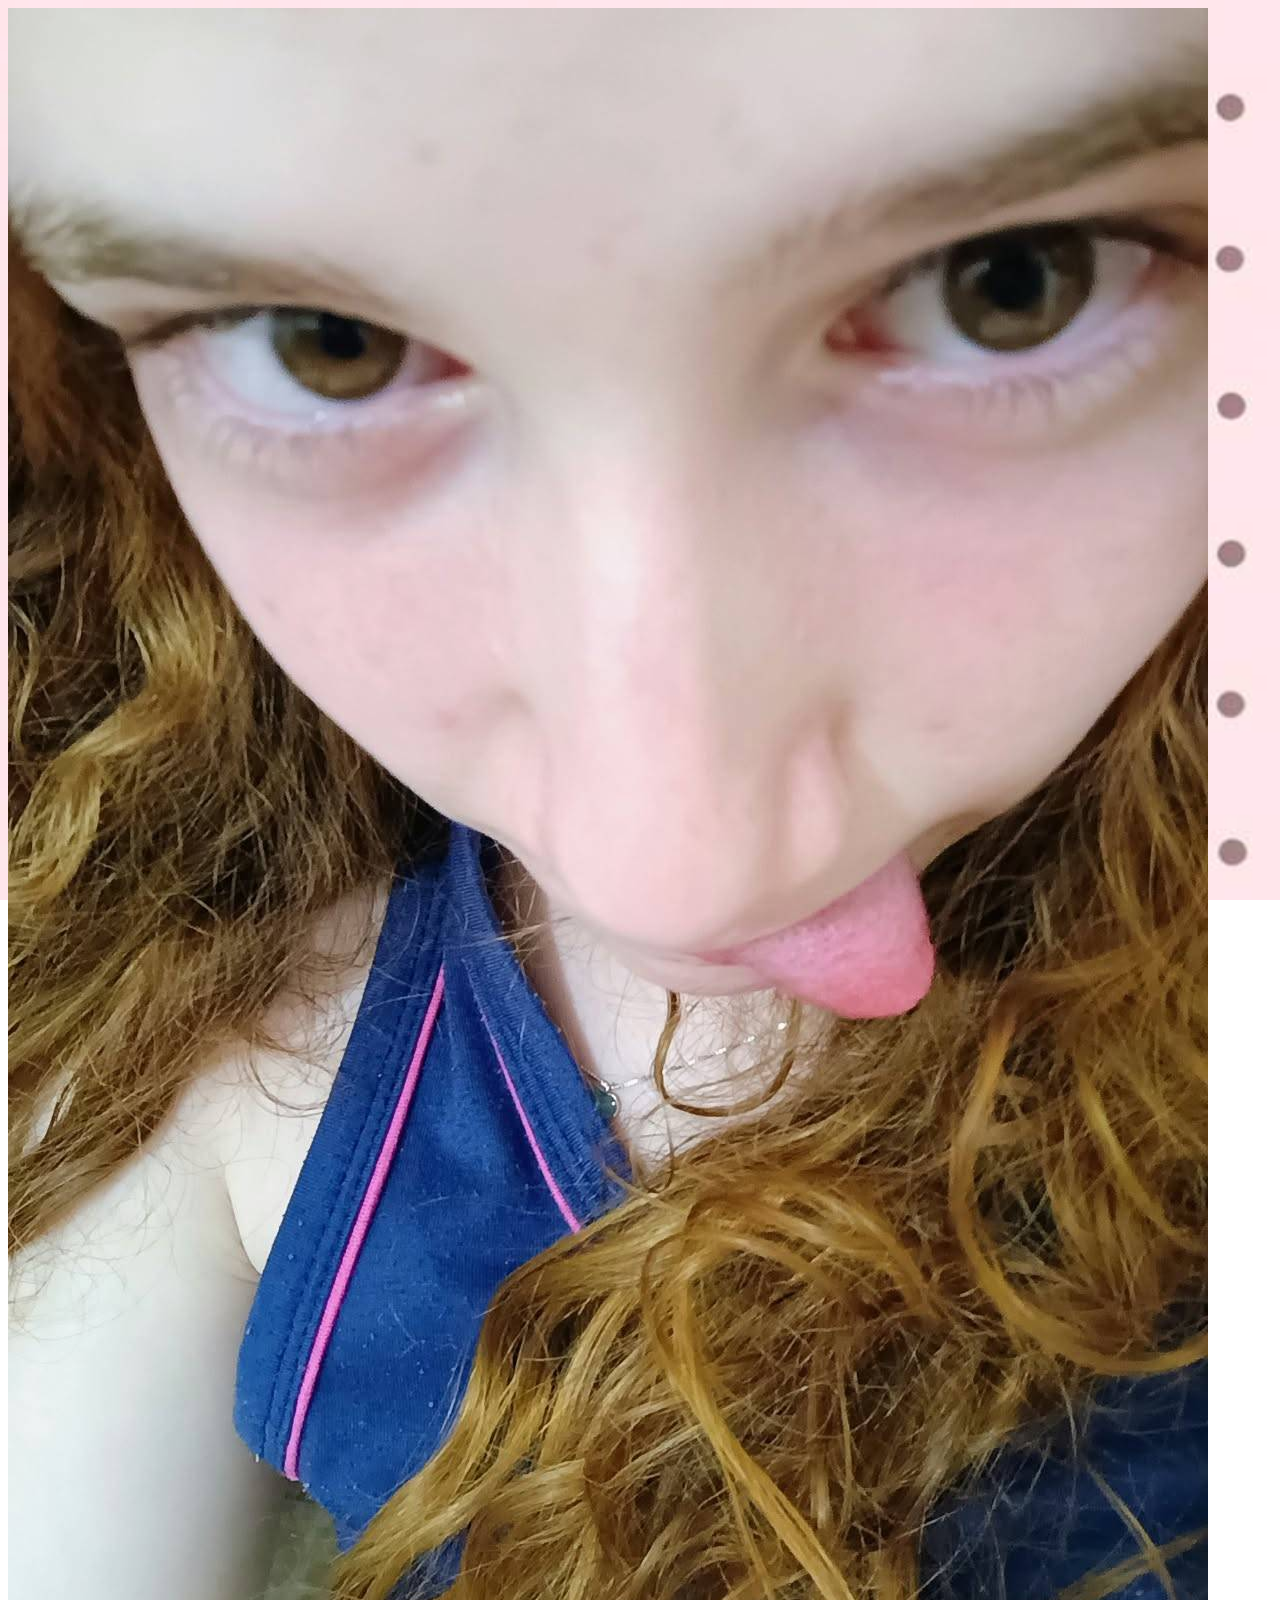
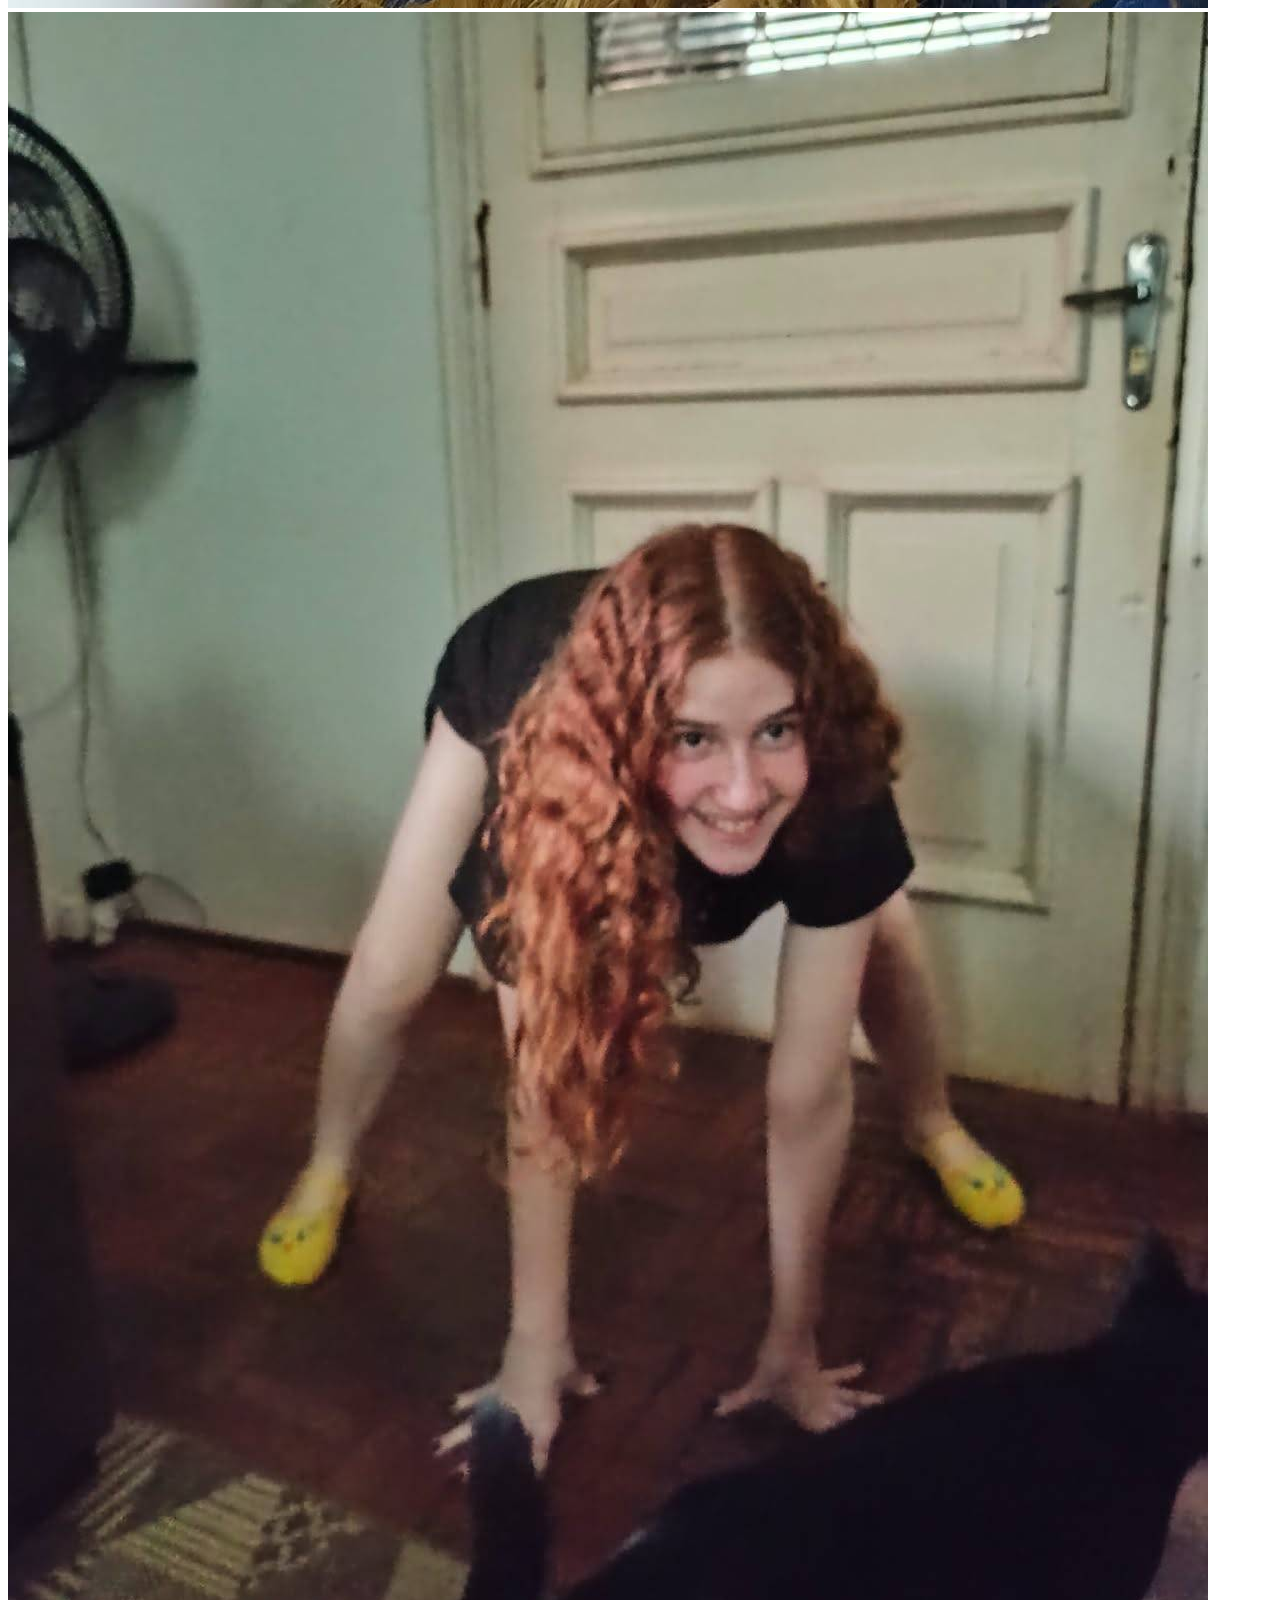
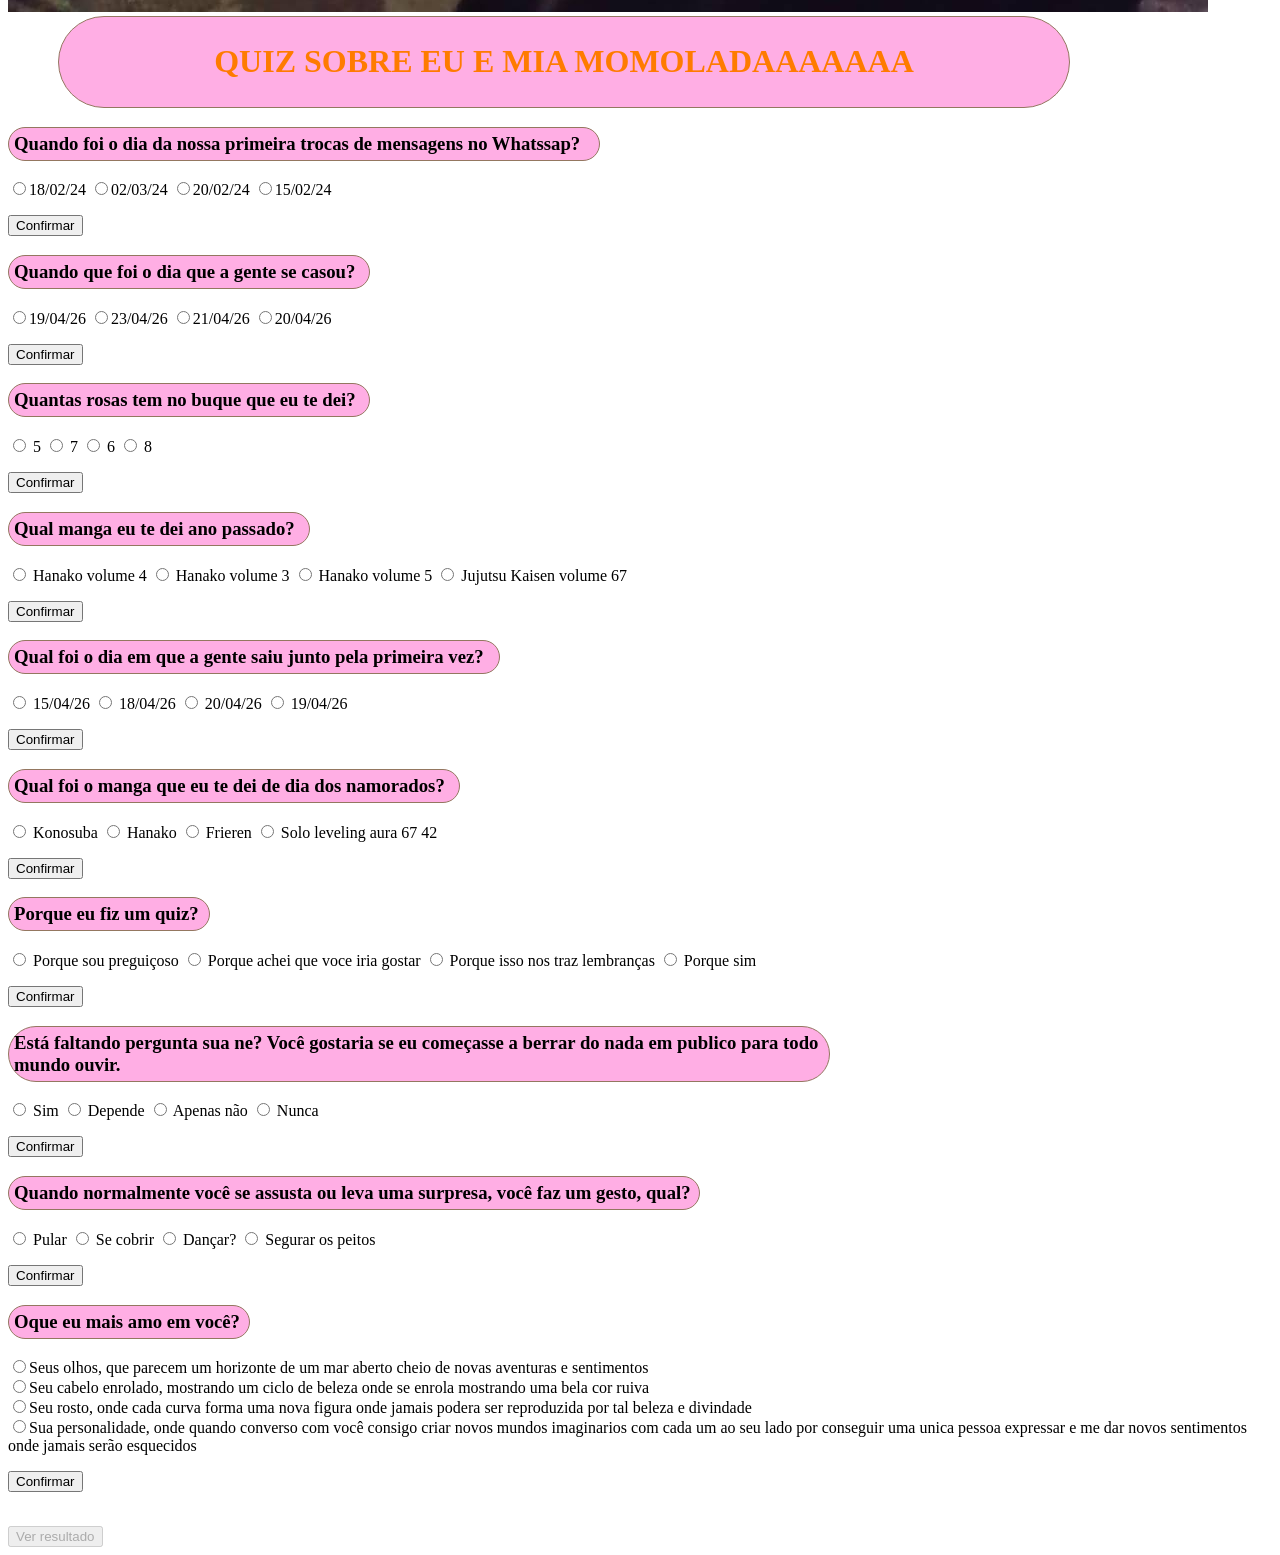
==== commit 53d21965: "Update index.html" ====
--- a/style.css
+++ b/style.css
@@ -0,0 +1,93 @@
+
+.titulo {
+        display: flex;
+        justify-content: center;
+        color: rgb(255, 123, 0);
+        background-color: rgb(255, 174, 228) !important;
+        border: 1px solid rgb(148, 119, 96);
+        border-radius: 100px;
+        padding: 5px;
+        width: 1000px;
+        margin-left: 50px;
+    }
+    .pergunta1 {
+        background-color: rgb(255, 174, 228) !important;
+        border: 1px solid rgb(148, 119, 96);
+        border-radius: 100px;
+        padding: 5px;
+        width: 580px;
+    }
+    .pergunta2 {
+        background-color: rgb(255, 174, 228) !important;
+        border: 1px solid rgb(148, 119, 96);
+        border-radius: 100px;
+        padding: 5px;
+        width: 350px;
+    }
+    .pergunta3 {
+        background-color: rgb(255, 174, 228) !important;
+        border: 1px solid rgb(148, 119, 96);
+        border-radius: 100px;
+        padding: 5px;
+        width: 350px;
+    }
+    .pergunta4 {
+        background-color: rgb(255, 174, 228) !important;
+        border: 1px solid rgb(148, 119, 96);
+        border-radius: 100px;
+        padding: 5px;
+        width: 290px;
+    }
+    .pergunta5 {
+        background-color: rgb(255, 174, 228) !important;
+        border: 1px solid rgb(148, 119, 96);
+        border-radius: 100px;
+        padding: 5px;
+        width: 480px;
+    }
+    .pergunta6 {
+        background-color: rgb(255, 174, 228) !important;
+        border: 1px solid rgb(148, 119, 96);
+        border-radius: 100px;
+        padding: 5px;
+        width: 440px;
+    }
+    .pergunta7 {
+        background-color: rgb(255, 174, 228) !important;
+        border: 1px solid rgb(148, 119, 96);
+        border-radius: 100px;
+        padding: 5px;
+        width: 190px;
+    }
+    .pergunta8 {
+        background-color: rgb(255, 174, 228) !important;
+        border: 1px solid rgb(148, 119, 96);
+        border-radius: 100px;
+        padding: 5px;
+        width: 810px;
+    }
+    .pergunta9 {
+        background-color: rgb(255, 174, 228) !important;
+        border: 1px solid rgb(148, 119, 96);
+        border-radius: 100px;
+        padding: 5px;
+        width: 680px;
+    }
+    .pergunta10 {
+        background-color: rgb(255, 174, 228) !important;
+        border: 1px solid rgb(148, 119, 96);
+        border-radius: 100px;
+        padding: 5px;
+        width: 230px;
+    }
+
+    .fundo {
+        position: fixed;
+        height: 100%;
+        width: 100%;
+        top: 0;
+        left: 0;
+        object-fit: cover;
+        z-index: -1;
+    }
+    
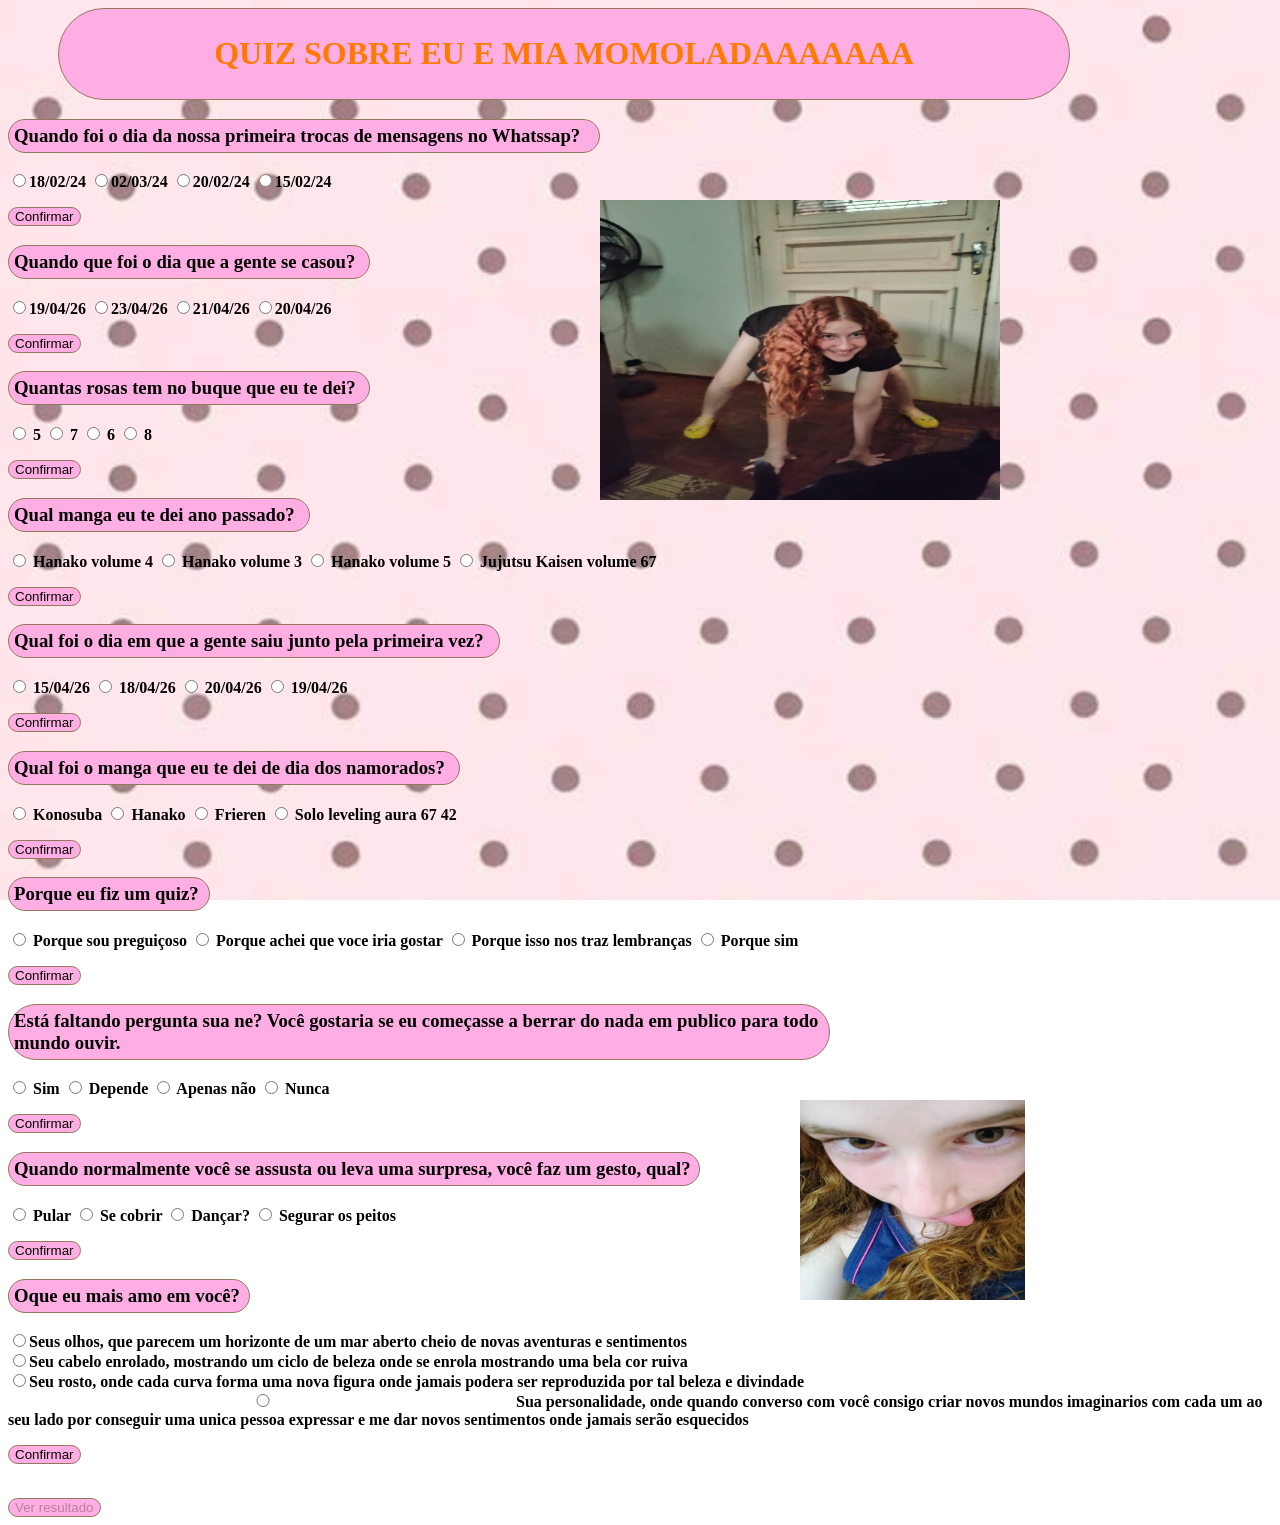
==== commit 2b18372c: "Update index.html" ====
--- a/index.html
+++ b/index.html
@@ -160,7 +160,7 @@
                 <br>
                 <input type="radio" id="resposta_certa10" name="pergunta10" class="desativado">Seu rosto, onde cada curva forma uma nova figura onde jamais podera ser reproduzida por tal beleza e divindade
                 <br>
-                <input type="radio" id="resposta_certa10" name="pergunta10" class="desativado">Sua personalidade, onde quando converso com você consigo criar novos mundos imaginarios com cada um ao seu lado por conseguir uma unica pessoa expressar e me dar novos sentimentos onde jamais serão esquecidos
+                <input type="radio" id="resposta_certa10" name="pergunta10" class="desativado grande">Sua personalidade, onde quando converso com você consigo criar novos mundos imaginarios com cada um ao seu lado por conseguir uma unica pessoa expressar e me dar novos sentimentos onde jamais serão esquecidos
                 <br>
                 <p id="resposta10"></p>
             </label>    
--- a/style.css
+++ b/style.css
@@ -90,4 +90,41 @@
         object-fit: cover;
         z-index: -1;
     }
-    
+    #botãoP1,
+    #botãoP2,
+    #botãoP3,
+    #botãoP4,
+    #botãoP5,
+    #botãoP6,
+    #botãoP7,
+    #botãoP8,
+    #botãoP9,
+    #botãoP10,
+    #BotãoF {
+        background-color: rgb(255, 174, 228) !important;
+        border: 1px solid rgb(148, 119, 96);
+        border-radius: 100px;
+    }
+
+    .input {
+        font-weight: bold;
+        accent-color: rgb(255, 174, 228);
+    }
+
+    .foto_dela {
+        position: absolute;
+        top: 200px;
+        width: 400px;
+        height: 300px;
+        left: 600px;
+    }
+    .foto_dela2 {
+        position: absolute;
+        top: 1100px;
+        width: 225px;
+        height: 200px;
+        left: 800px;
+         }
+    .grande {
+        width: 500px;
+    }
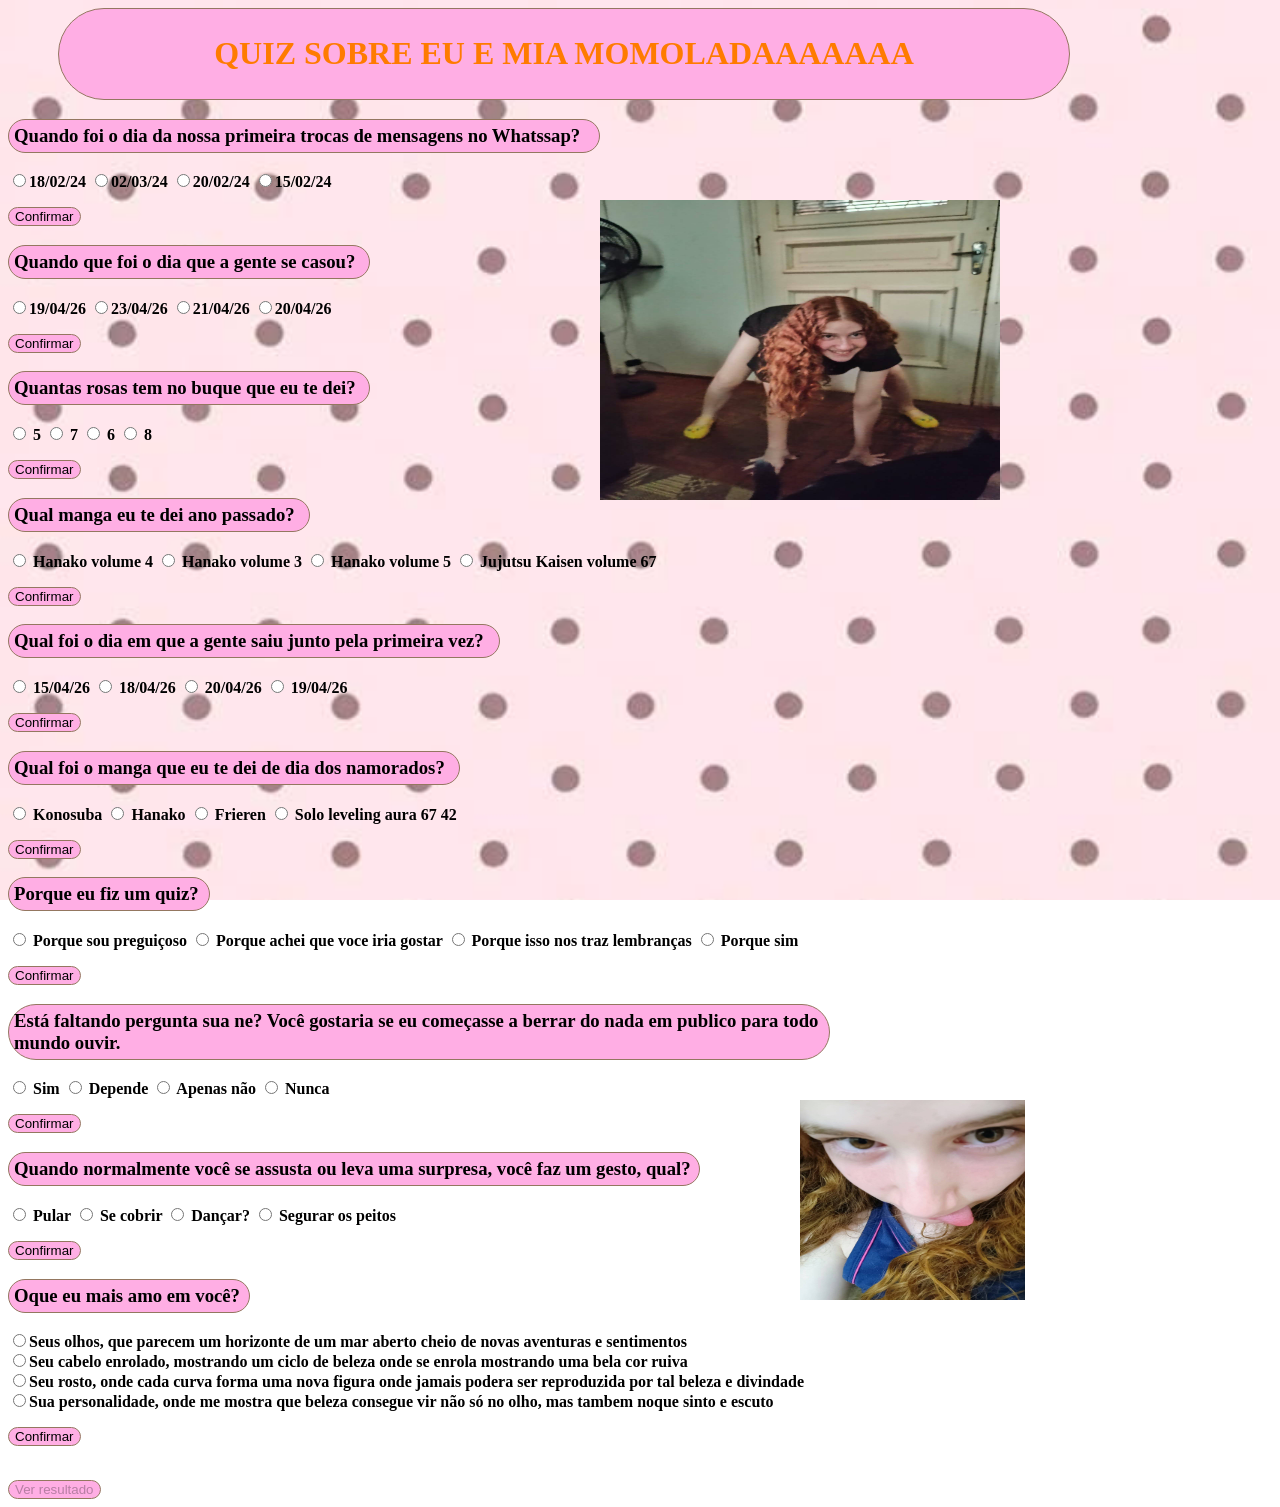
==== commit 13e64c2f: "Update index.html" ====
--- a/index.html
+++ b/index.html
@@ -160,7 +160,7 @@
                 <br>
                 <input type="radio" id="resposta_certa10" name="pergunta10" class="desativado">Seu rosto, onde cada curva forma uma nova figura onde jamais podera ser reproduzida por tal beleza e divindade
                 <br>
-                <input type="radio" id="resposta_certa10" name="pergunta10" class="desativado grande">Sua personalidade, onde quando converso com você consigo criar novos mundos imaginarios com cada um ao seu lado por conseguir uma unica pessoa expressar e me dar novos sentimentos onde jamais serão esquecidos
+                <input type="radio" id="resposta_certa10" name="pergunta10" class="desativado grande">Sua personalidade, onde me mostra que beleza consegue vir não só no olho, mas tambem noque sinto e escuto
                 <br>
                 <p id="resposta10"></p>
             </label>    
--- a/style.css
+++ b/style.css
@@ -125,6 +125,4 @@
         height: 200px;
         left: 800px;
          }
-    .grande {
-        width: 500px;
-    }
+
